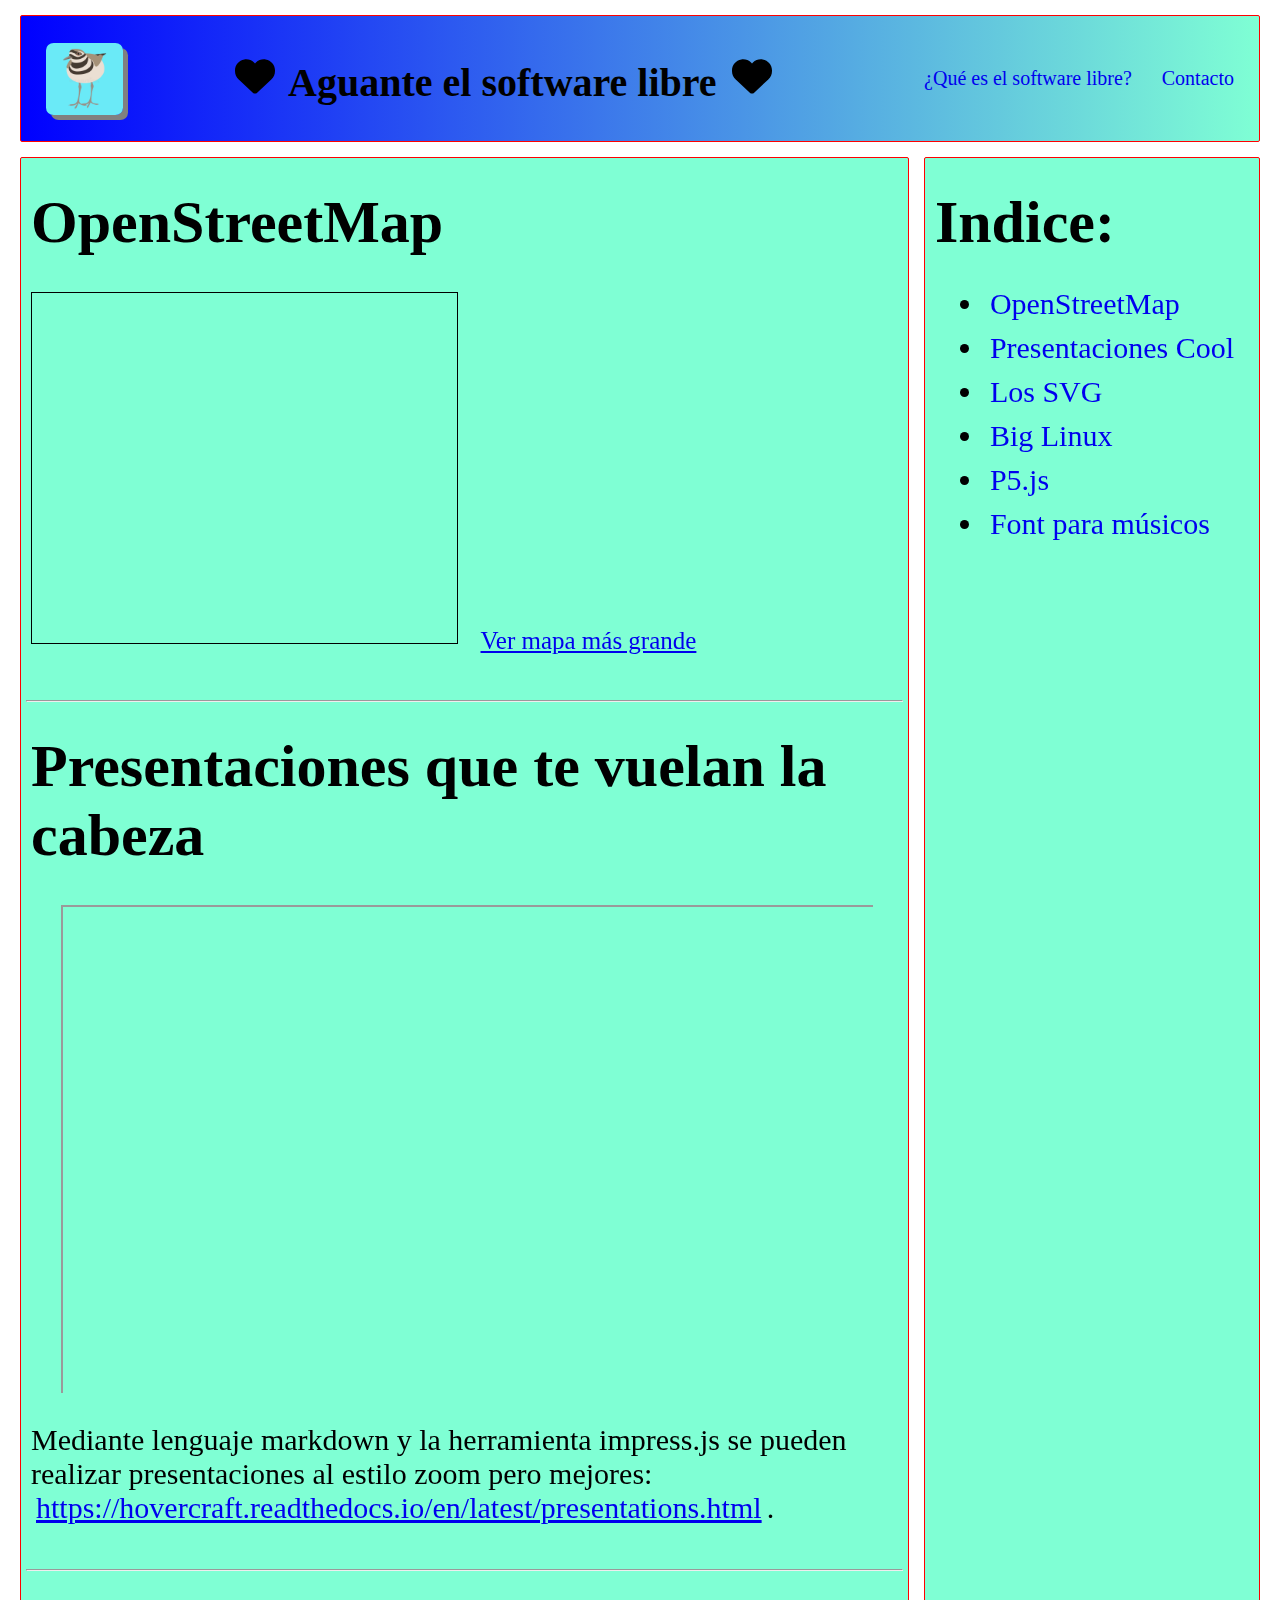
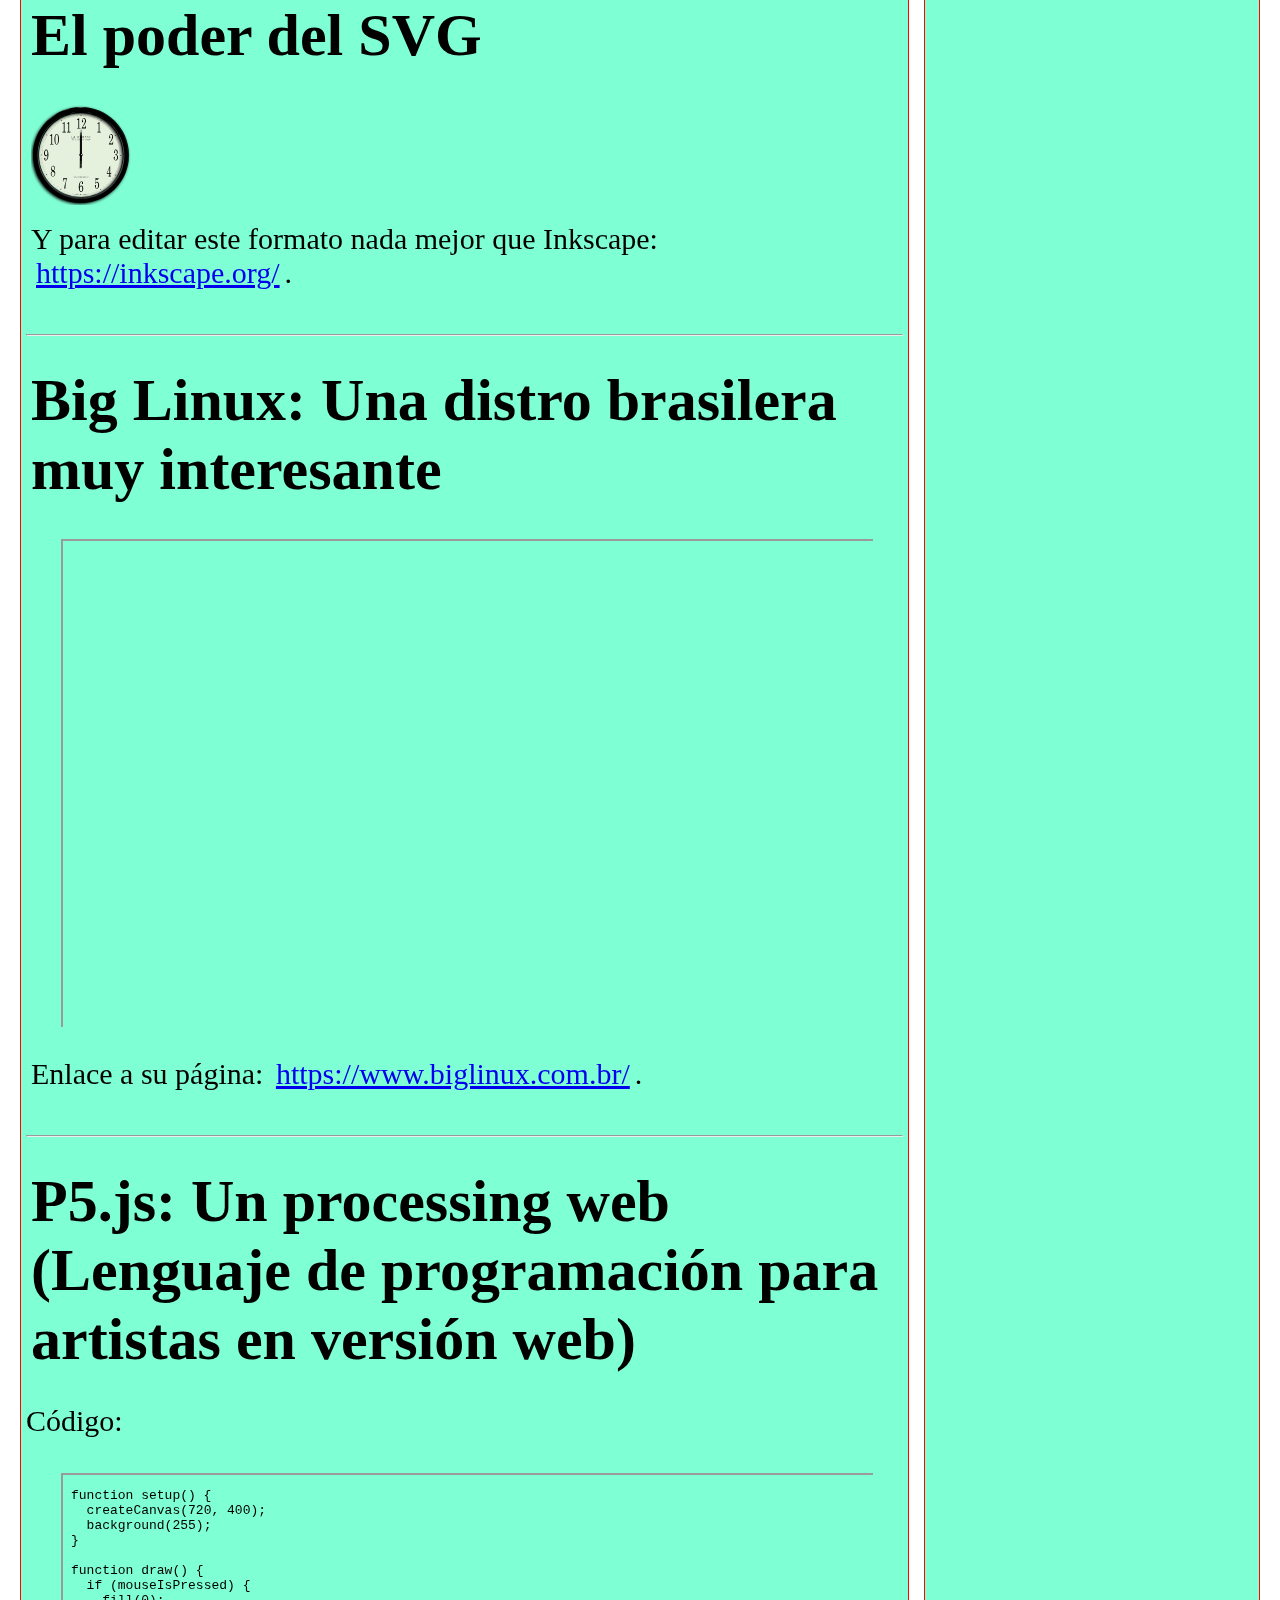
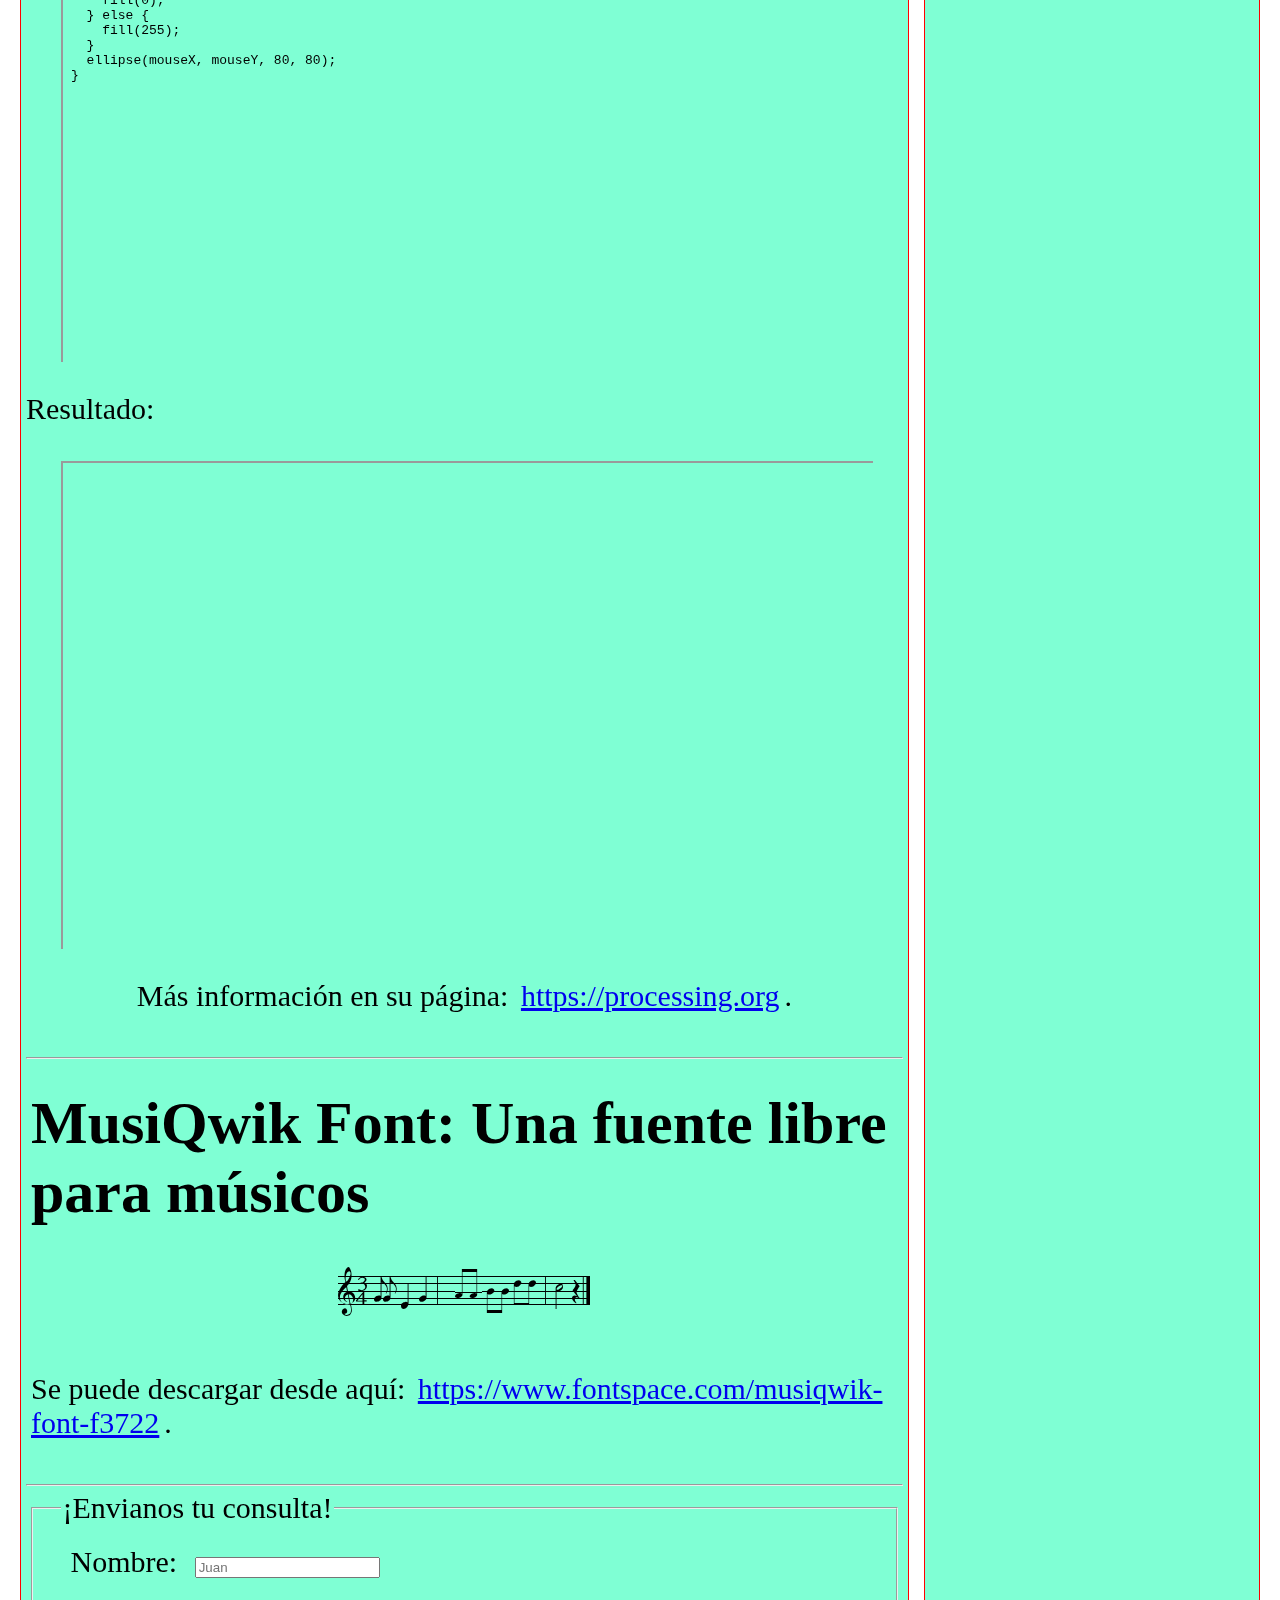
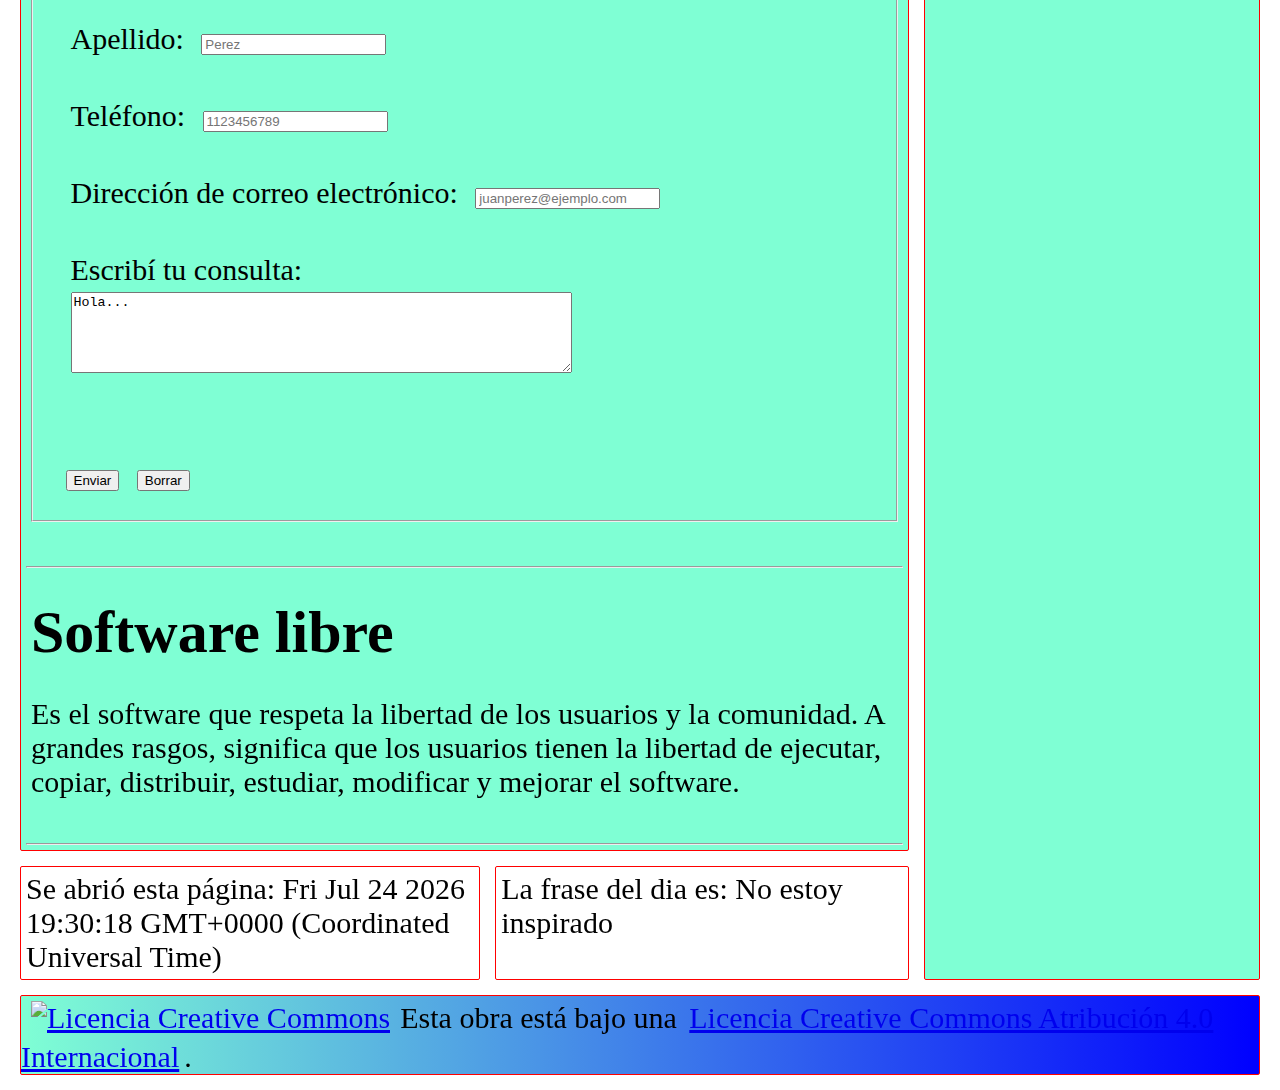
==== index.html @ 20cc97dc "Fuente para músicos." ====
<!DOCTYPE html>
<html lang="es">

<head>
    <meta charset="UTF-8">
    <meta http-equiv="X-UA-Compatible" content="IE=edge">
    <meta name="viewport" content="width=device-width, initial-scale=1.0">
    <title>¡¡¡Aguante el software libre!!!</title>

    <link rel="stylesheet" href="estilos.css">
    <link rel="shorcut icon" href="assets/img/logo página.jpg">
    <script src="js/all.js"></script>
    <script defer src="js/form.js"></script>
</head>

<body>
    <div class="contenedor">
        <header class="cabecera">
            <nav class="flex-container">
                <img class="logo" src="assets/img/logo página.jpg" alt="Un precioso tero.">
                <h1 class="titulo"> <i class="fas fa-heart"></i> Aguante el software libre <i class="fas fa-heart"></i>
                </h1>
                <ul>
                    <li><a href="#queEs">¿Qué es el software libre?</a></li>
                    <li><a href="#contacto">Contacto</a></li>
                </ul>
            </nav>
        </header>
        <main class="contenido">
            <section id="seccion01">
                <h1> OpenStreetMap </h1>
                <iframe id="frame00" width="425" height="350" frameborder="0" scrolling="no" marginheight="0"
                    marginwidth="0"
                    src="https://www.openstreetmap.org/export/embed.html?bbox=-147.91992187500003%2C-64.01449619484472%2C-1.1425781250000002%2C-4.565473550710278&amp;layer=mapnik"
                    style="border: 1px solid black"></iframe>
                <small><a target="_blank" href="https://www.openstreetmap.org/#map=4/-40.45/-74.53">Ver mapa más
                        grande</a></small>
            </section>
            <br>
            <hr>
            <section id="seccion02">
                <h1> Presentaciones que te vuelan la cabeza </h1>
                <div id="iframeseccion02" class="paraiframe">
                    <iframe id="frame01" src="https://impress.js.org/#/bored" width="100%" height="500"></iframe>
                </div>
                <p>
                    Mediante lenguaje markdown y la herramienta impress.js se pueden realizar presentaciones al estilo
                    zoom pero mejores: <a target="_blank"
                        href="https://hovercraft.readthedocs.io/en/latest/presentations.html">https://hovercraft.readthedocs.io/en/latest/presentations.html</a>.
                </p>
            </section>
            <br>
            <hr>
            <section id="seccion03">
                <h1> El poder del SVG </h1>
                <img src="assets/img/reloj.svg" alt="Un reloj analógico (de agujas)." height="100" width="100">
                <br>
                <p>
                    Y para editar este formato nada mejor que Inkscape: <a target="_blank"
                        href="https://inkscape.org/">https://inkscape.org/</a>.
                </p>
            </section>
            <br>
            <hr>
            <section id="seccion04">
                <h1> Big Linux: Una distro brasilera muy interesante </h1>
                <div id="iframeseccion04" class="paraiframe">
                    <iframe id="frame02" src="https://www.biglinux.com.br/" width="100%" height="500">
                    </iframe>
                </div>
                <p>
                    Enlace a su página: <a target="_blank"
                        href="https://www.biglinux.com.br/">https://www.biglinux.com.br/</a>.
                </p>
            </section>
            <br>
            <hr>
            <section id="seccion05">
                <h1> P5.js: Un processing web (Lenguaje de programación para artistas en versión web) </h1>
                Código:
                <div id="iframeseccion05a" class="paraiframe">
                    <iframe id="frame04" src="js/sketch.js" width="100%" height="500">
                    </iframe>
                </div>
                Resultado:
                <div id="iframeseccion05b" class="paraiframe">
                    <iframe id="frame03" src="framep5js.html" width="100%" height="500">
                    </iframe>
                </div>
                <p>
                    Más información en su página: <a target="_blank"
                        href="https://processing.org">https://processing.org</a>.
                </p>
            </section>
            <br>
            <hr>
            <section id="seccion06">
                <h1> MusiQwik Font: Una fuente libre para músicos </h1>
                <div id="ejemplofuente">
                    &3FF=T=V='=ÇÈÊ='i=:.
                </div>
                <br>
                <p>
                    Se puede descargar desde aquí: <a target="_blank"
                        href="https://www.fontspace.com/musiqwik-font-f3722">https://www.fontspace.com/musiqwik-font-f3722</a>.
                </p>
            </section>
            <br>
            <hr>
            <section id="contacto">

                <fieldset id="cons">
                    <legend>¡Envianos tu consulta!</legend>
                    <div id="error"></div>
                    <form action="https://formspree.io/f/xvoywpvp" method="post" id="consulta">

                        <div>
                            <label for="Nombre">Nombre: </label>
                            <input class="nombre" type="text" name="nombre" id="nombre" placeholder="Juan"><br><br>
                        </div>
                        <div>
                            <label for="Apellido">Apellido: </label>
                            <input type="text" class="apellido" name="apellido" id="apellido"
                                placeholder="Perez"><br><br>
                        </div>
                        <div>
                            <label for="telefono">Teléfono: </label>
                            <input type="number" class="telefono" name="telefono" id="telefono"
                                placeholder="1123456789"><br><br>
                        </div>
                        <div>
                            <label for="mail">Dirección de correo electrónico: </label>
                            <input type="email" class="mail" name="mail" id="mail"
                                placeholder="juanperez@ejemplo.com"><br><br>
                        </div>
                        <div>
                            <label for="consulta">Escribí tu consulta:<br> <textarea name="texto" class="texto"
                                    id="texto" rows="5" cols="60">Hola...</textarea> </label>
                        </div>
                        <br><br>
                        <button type="submit">Enviar</button>
                        <input type="reset" value="Borrar">

                    </form>


                </fieldset>

            </section>
            <br>
            <hr>
            <section id="queEs">
                <h1>Software libre</h1>
                <p>Es el software que respeta la libertad de los usuarios y la comunidad. A grandes rasgos, significa
                    que los usuarios tienen la libertad de ejecutar, copiar, distribuir, estudiar, modificar y mejorar
                    el software.</p>
            </section>
            <br>
            <hr>
        </main>
        <aside class="costadito">
            <nav>
                <h1>Indice:</h1>
                <ul>
                    <li> <a href="#seccion01"> OpenStreetMap </a> </li>
                    <li> <a href="#seccion02"> Presentaciones Cool</a> </li>
                    <li> <a href="#seccion03"> Los SVG </a> </li>
                    <li> <a href="#seccion04"> Big Linux </a> </li>
                    <li> <a href="#seccion05"> P5.js </a> </li>
                    <li> <a href="#seccion06"> Font para músicos </a></li>
                </ul>
            </nav>
        </aside>
        <div class="whidget-1">
            <div id="textowg01"></div>
            <script src="js/widget01.js"></script>
        </div>
        <div class="whidget-2">
            <div id="textowg02"></div>
            <script src="js/widget02.js"></script>
        </div>
        <footer class="pie">
            <a rel="license" target="_blank" href="http://creativecommons.org/licenses/by/4.0/"><img
                    alt="Licencia Creative Commons" src="https://i.creativecommons.org/l/by/4.0/88x31.png" /></a>Esta
            obra está bajo una <a rel="license" target="_blank"
                href="http://creativecommons.org/licenses/by/4.0/">Licencia Creative Commons Atribución 4.0
                Internacional</a>.
        </footer>
    </div>
</body>

</html>
---- estilos.css ----
@font-face {
    font-family: 'MusiQwik Font';
    src: url("assets/Musiqwik-rvL8.ttf")
    format("truetype");
}

* {
    margin: 0.5rem;
}

/* Esto hace que las unidades rem trabajen coherentemente 62.5% es 10 px */
html {
    font-size: 62.5%;
}


@media (max-width: 649px) {
    .contenedor {
        display: grid;
        grid-template-areas: "cabecera"
            "contenido"
            "costadito"
            "whidget-1"
            "whidget-2"
            "pie";
        gap: 0.5rem;
        font-size: 2rem;
    }

    .flex-container {
        flex-direction: column;
    }

    .flex-container>ul {
        flex-direction: column;
    }
}

@media (min-width: 650px) and (max-width: 860px) {
    .contenedor {
        display: grid;
        grid-template-areas: "cabecera cabecera"
            "contenido contenido"
            "whidget-1 whidget-2"
            "costadito costadito"
            "pie pie";
        gap: 0.5rem;
        font-size: 3rem;
    }

    .flex-container {
        flex-direction: column;
    }
}

@media (min-width: 861px) {
    .contenedor {
        display: grid;
        grid-template-areas: "cabecera cabecera cabecera"
            "contenido contenido costadito"
            "whidget-1 whidget-2 costadito"
            "pie pie pie";
        gap: 0.5rem;
        font-size: 3rem;
    }
}

h1 {
    margin-top: 3rem;
    margin-bottom: 3rem;
}

.flex-container {
    display: flex;
    justify-content: space-between;
    align-items: center;
    /*    height: 10rem; */
}

.flex-container>ul {
    display: flex;
    list-style-type: none;
    font-size: 2rem;
}

ul li a {
    text-decoration: none;
}

ul>li {
    margin: 1rem;
}

.titulo {
    font-size: 4rem;
    font-family: 'Gill Sans';
}

.logo {
    height: 8vh;
    width: 6vw;
    border-radius: 10%;
    box-shadow: 0.5rem 0.5rem gray;
    margin: 2rem;
}

/* Para que cambie cuando se pasa el mouse sobre el enlace */
.logo:hover,
.titulo:hover,
a:hover {
    background-color: rgb(0, 0, 255);
    font-weight: bold;
}

.contenedor .whidget-1 {
    grid-area: whidget-1;
    /*    background-color: aquamarine; */
    border: 0.1rem solid red;
    border-radius: 0.2rem;
    animation-name: colores;
    animation-duration: 4s;
    animation-iteration-count: infinite;
}

.contenedor .whidget-2 {
    grid-area: whidget-2;
    /*    background-color: aquamarine; */
    border: 0.1rem solid red;
    border-radius: 0.2rem;
    animation-name: colores;
    animation-duration: 4s;
    animation-direction: reverse;
    animation-iteration-count: infinite;
}

.contenedor .costadito {
    grid-area: costadito;
    background-color: aquamarine;
    border: 0.1rem solid red;
    border-radius: 0.2rem;
}

.contenedor .pie {
    grid-area: pie;
    background-image: linear-gradient(90deg, aquamarine, blue);
    border: 0.1rem solid red;
    border-radius: 0.2rem;
}

.contenedor .contenido {
    grid-area: contenido;
    background-color: aquamarine;
    border: 0.1rem solid red;
    border-radius: 0.2rem;
}

.contenedor .cabecera {
    grid-area: cabecera;
    background-image: linear-gradient(90deg, blue, aquamarine);
    border: 0.1rem solid red;
    border-radius: 0.2rem;
}

@keyframes colores {
    0% {
        background-color: red;
        left: 0px;
        top: 0px;
    }

    25% {
        background-color: yellow;
        left: 200px;
        top: 0px;
    }

    50% {
        background-color: blue;
        left: 200px;
        top: 200px;
    }

    75% {
        background-color: green;
        left: 0px;
        top: 200px;
    }

    100% {
        background-color: red;
        left: 0px;
        top: 0px;
    }
}

.paraiframe {
    position: relative;
    padding-bottom: 56.25%;
    height: 0;
    overflow: hidden;
    margin: 3rem;
}

.paraiframe iframe {
    position: absolute;
    top: 0;
    left: 0;
    width: 100%;
    height: 100%;
}

#seccion05 p {
    align-items: center;
    text-align: center;
}

#ejemplofuente {
    font-family: 'MusiQwik Font';
    font-size: larger;
    text-align: center;
}
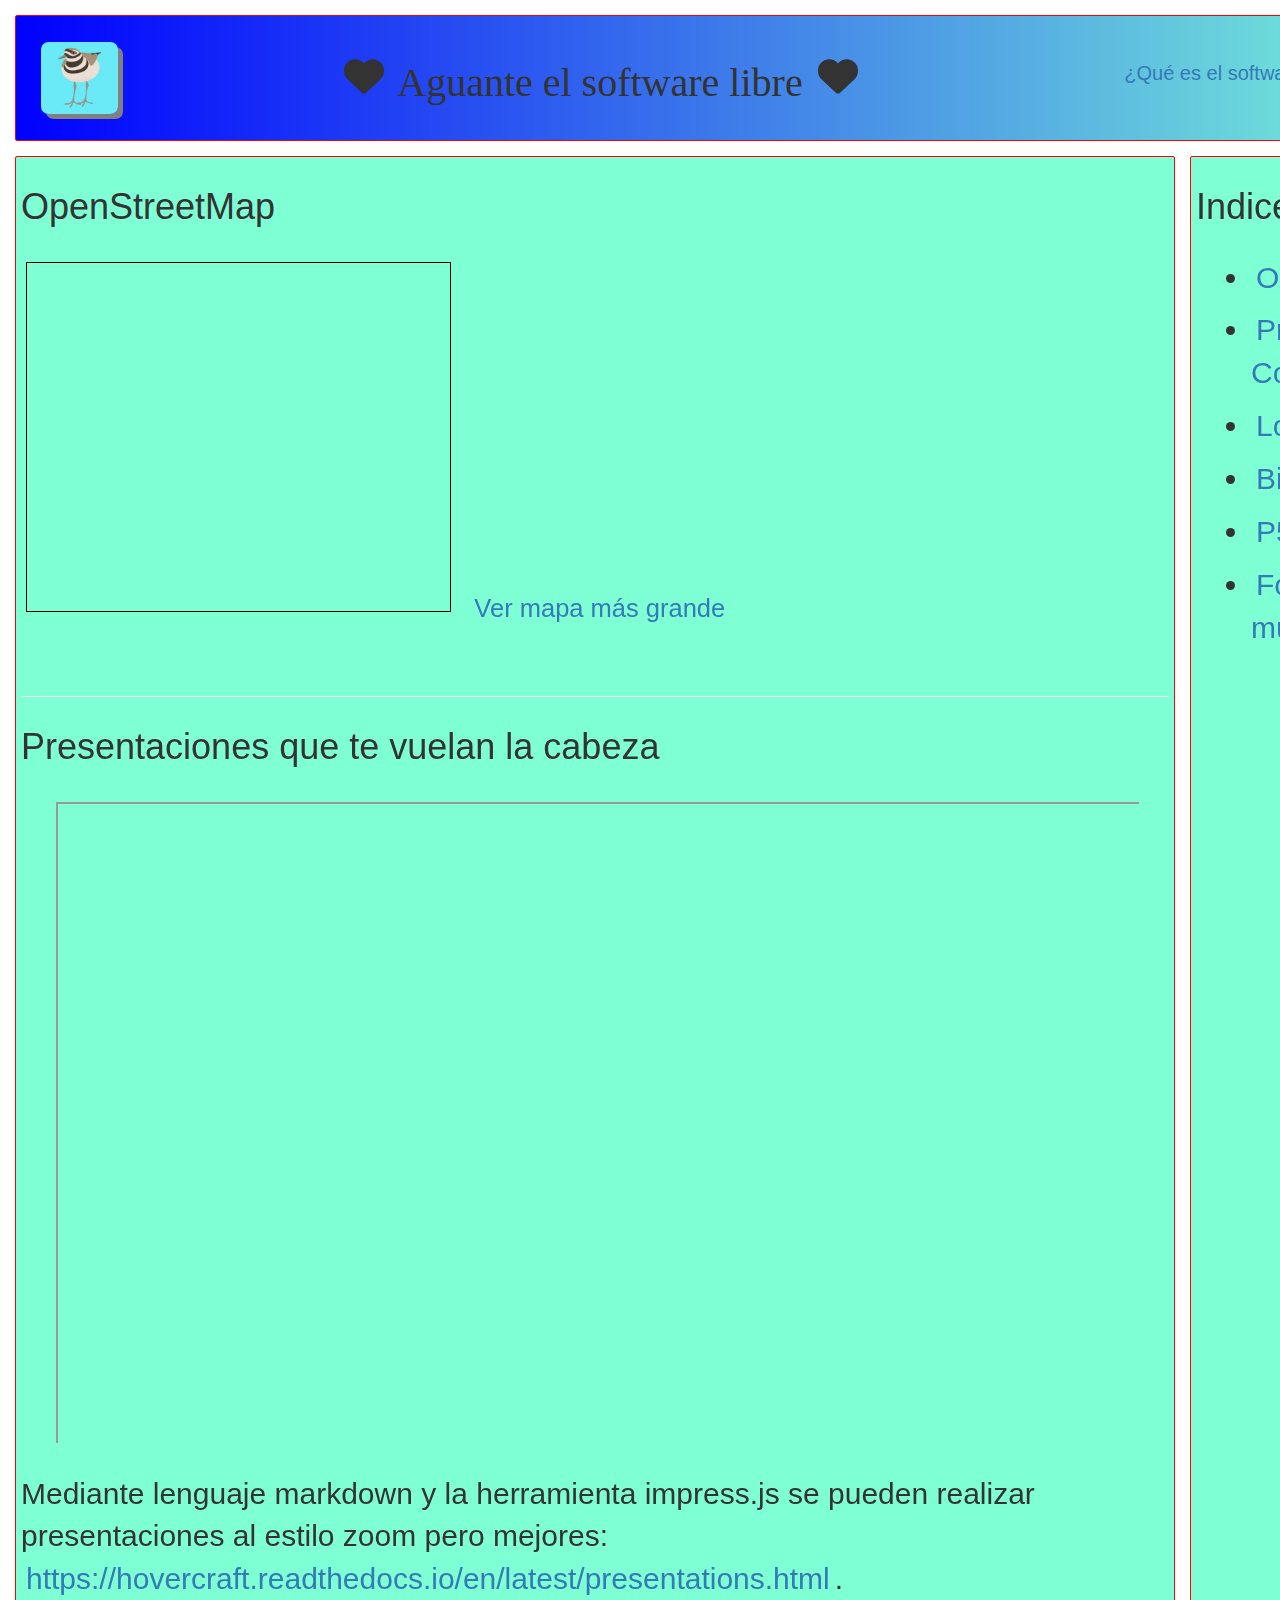
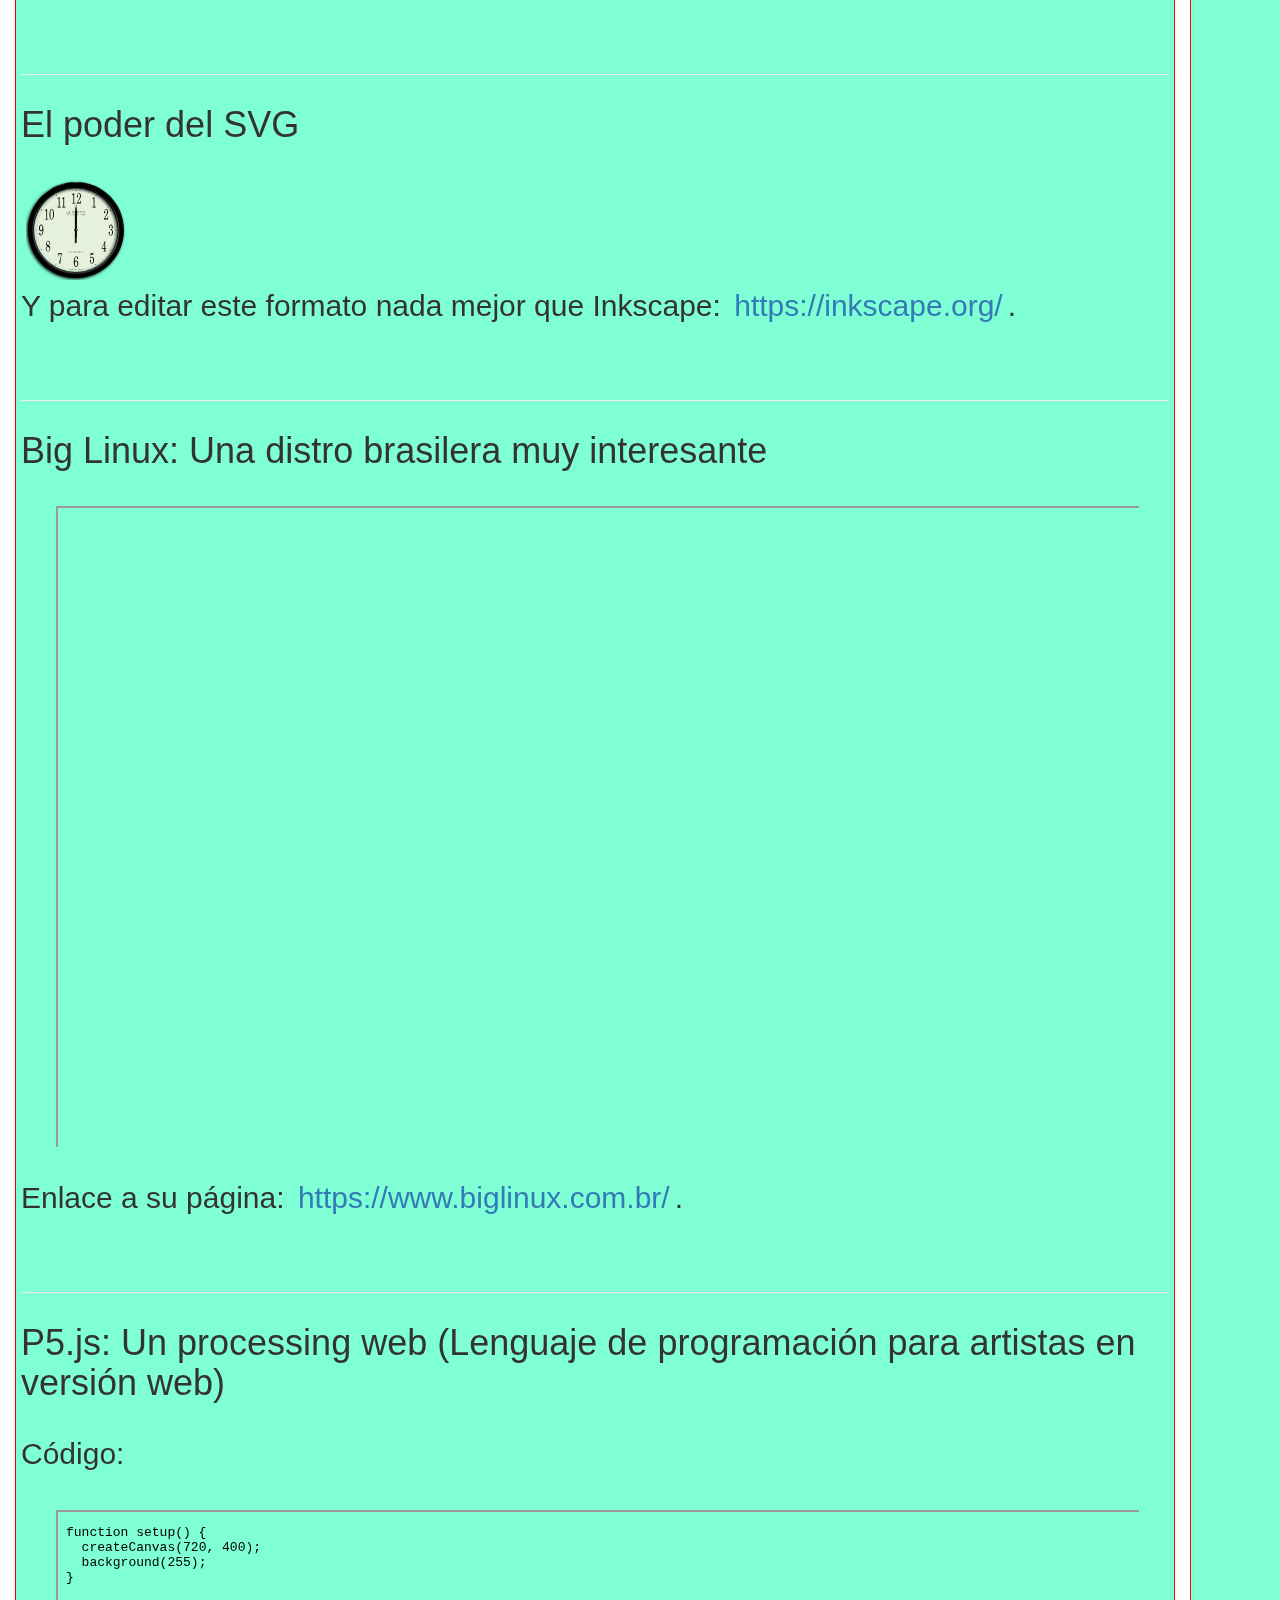
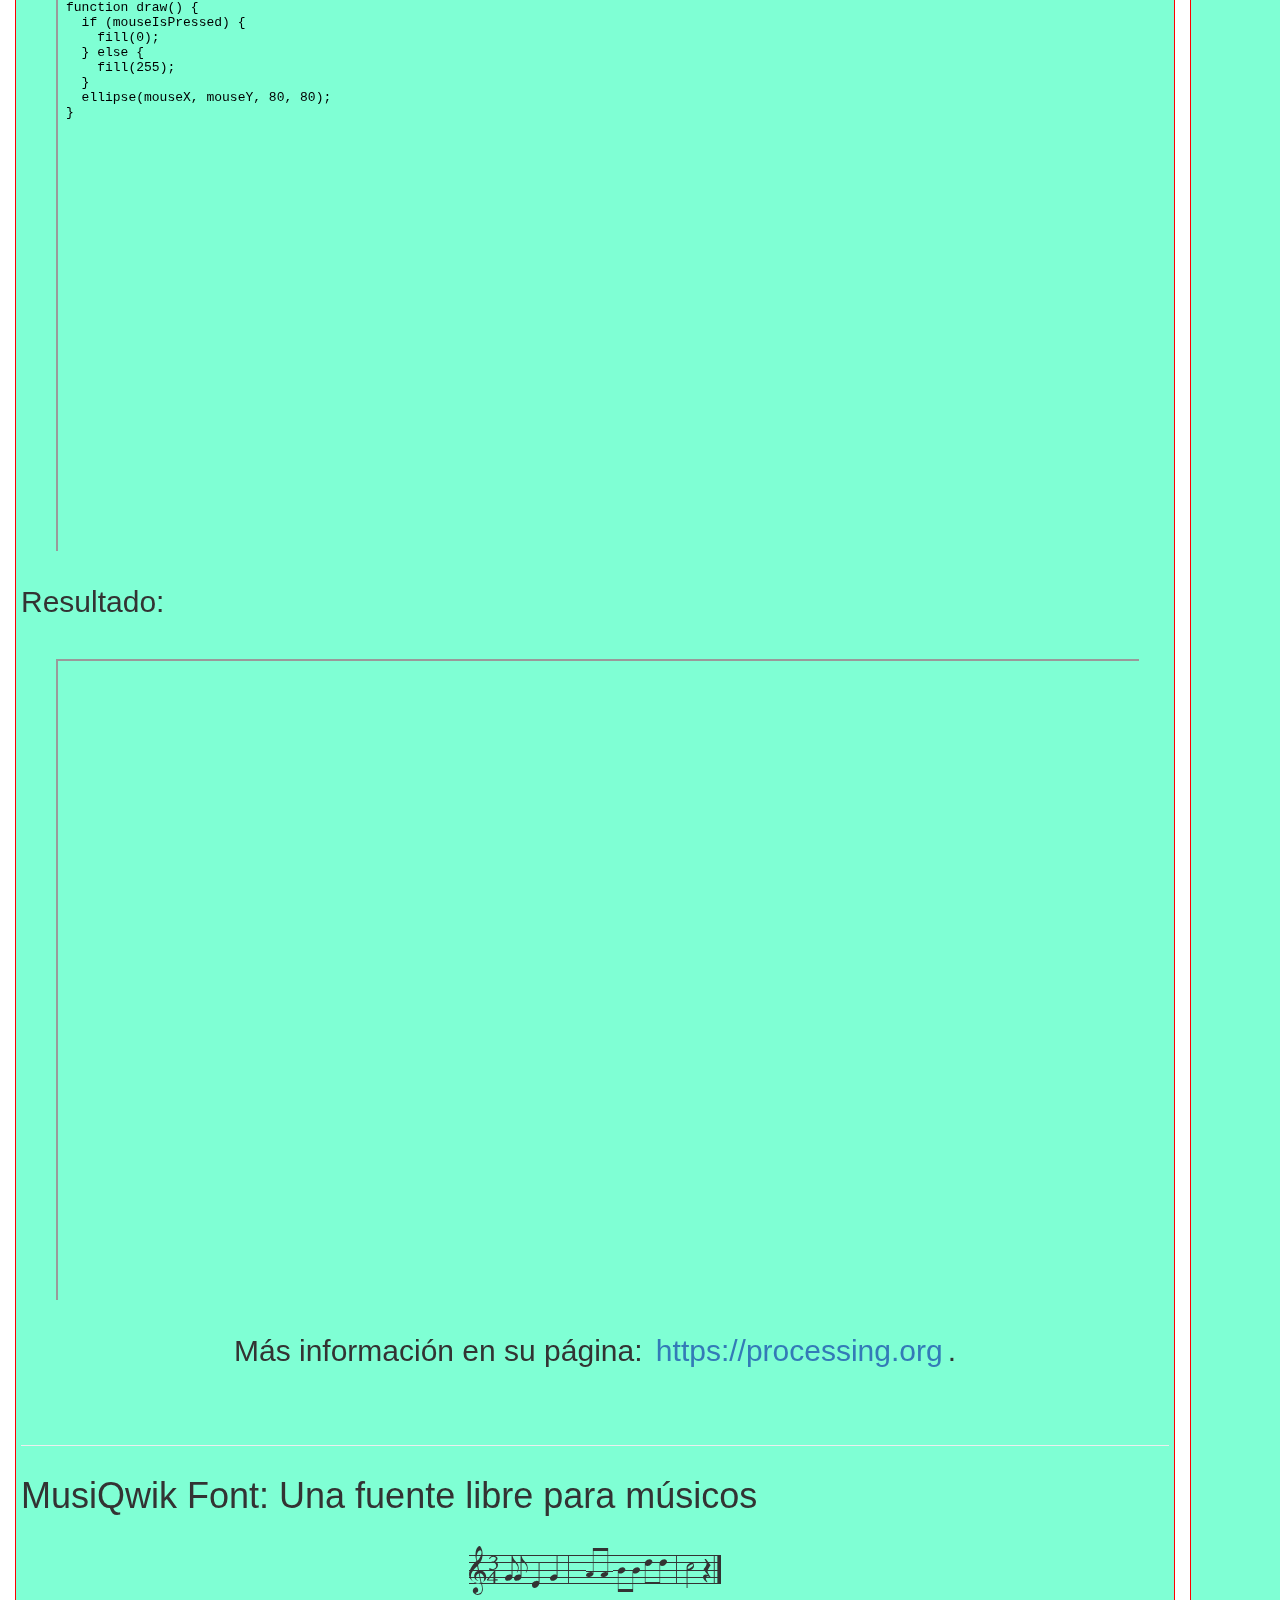
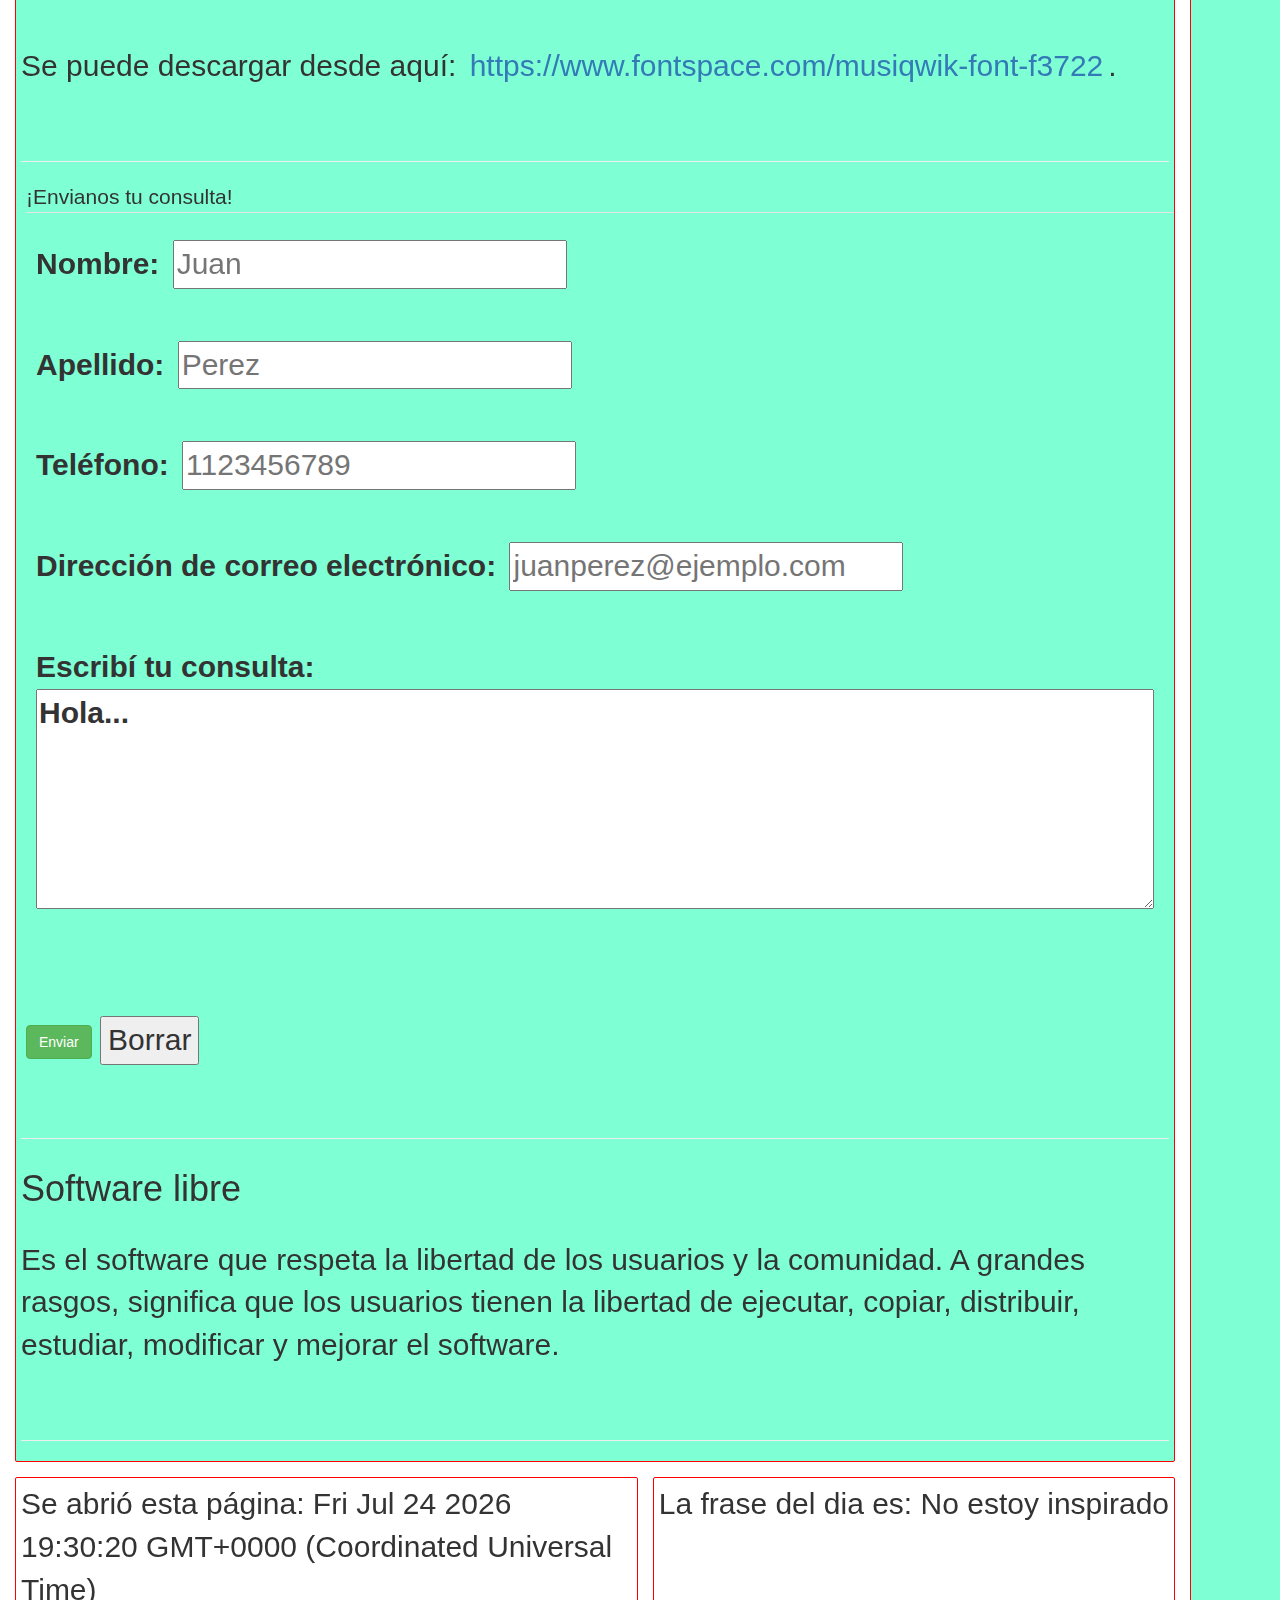
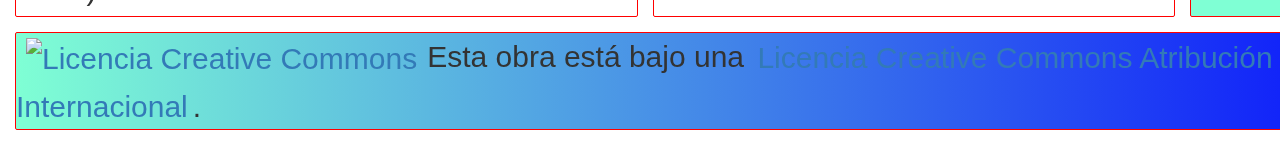
==== commit 111332b1: "Update index.html" ====
--- a/index.html
+++ b/index.html
@@ -6,7 +6,9 @@
     <meta http-equiv="X-UA-Compatible" content="IE=edge">
     <meta name="viewport" content="width=device-width, initial-scale=1.0">
     <title>¡¡¡Aguante el software libre!!!</title>
-
+<link rel="stylesheet" href="https://maxcdn.bootstrapcdn.com/bootstrap/3.4.1/css/bootstrap.min.css">
+		<script src="https://ajax.googleapis.com/ajax/libs/jquery/3.6.0/jquery.min.js"></script>
+		<script src="https://maxcdn.bootstrapcdn.com/bootstrap/3.4.1/js/bootstrap.min.js"></script>
     <link rel="stylesheet" href="estilos.css">
     <link rel="shorcut icon" href="assets/img/logo página.jpg">
     <script src="js/all.js"></script>
@@ -138,8 +140,8 @@
                                     id="texto" rows="5" cols="60">Hola...</textarea> </label>
                         </div>
                         <br><br>
-                        <button type="submit">Enviar</button>
-                        <input type="reset" value="Borrar">
+                        <button type="submit"class="btn btn-success">Enviar</button>
+                        <input type="reset" value="Borrar" class="btn btn-danger">
 
                     </form>
 
@@ -189,4 +191,4 @@
     </div>
 </body>
 
-</html>+</html>
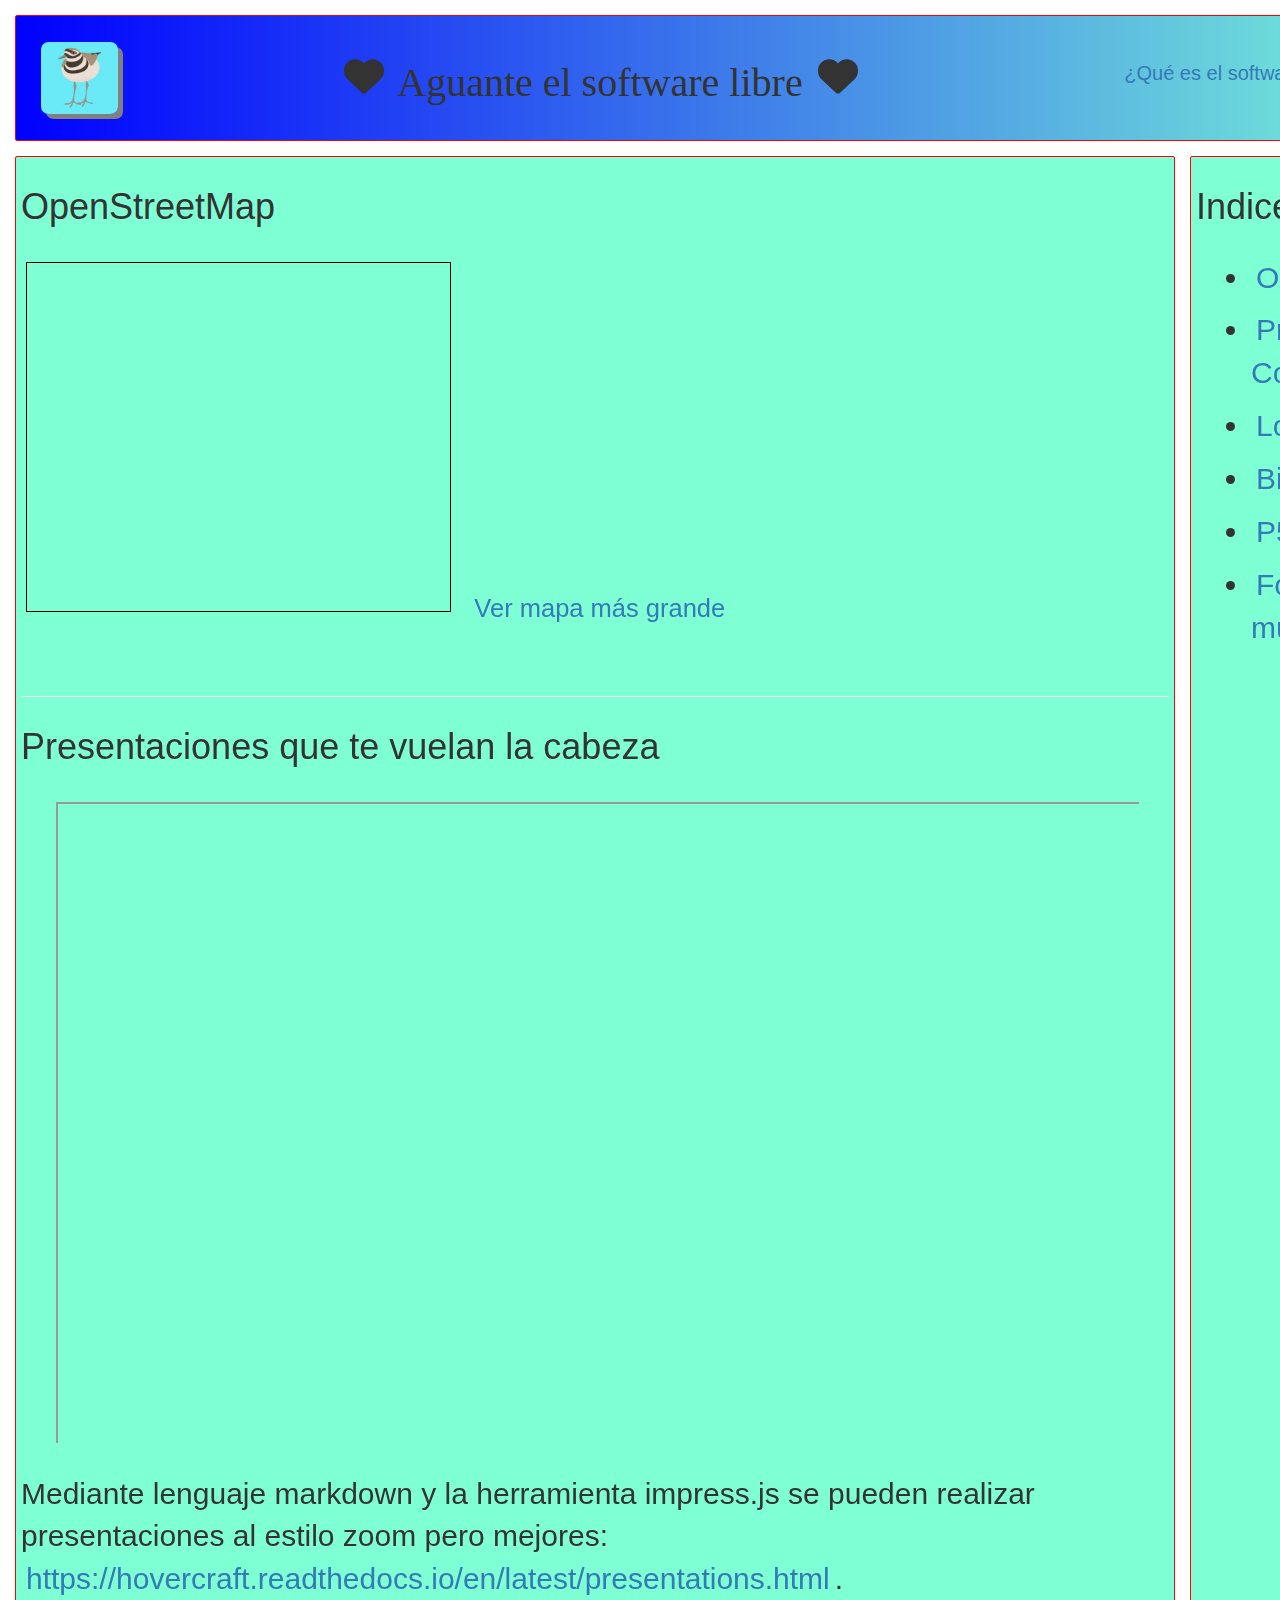
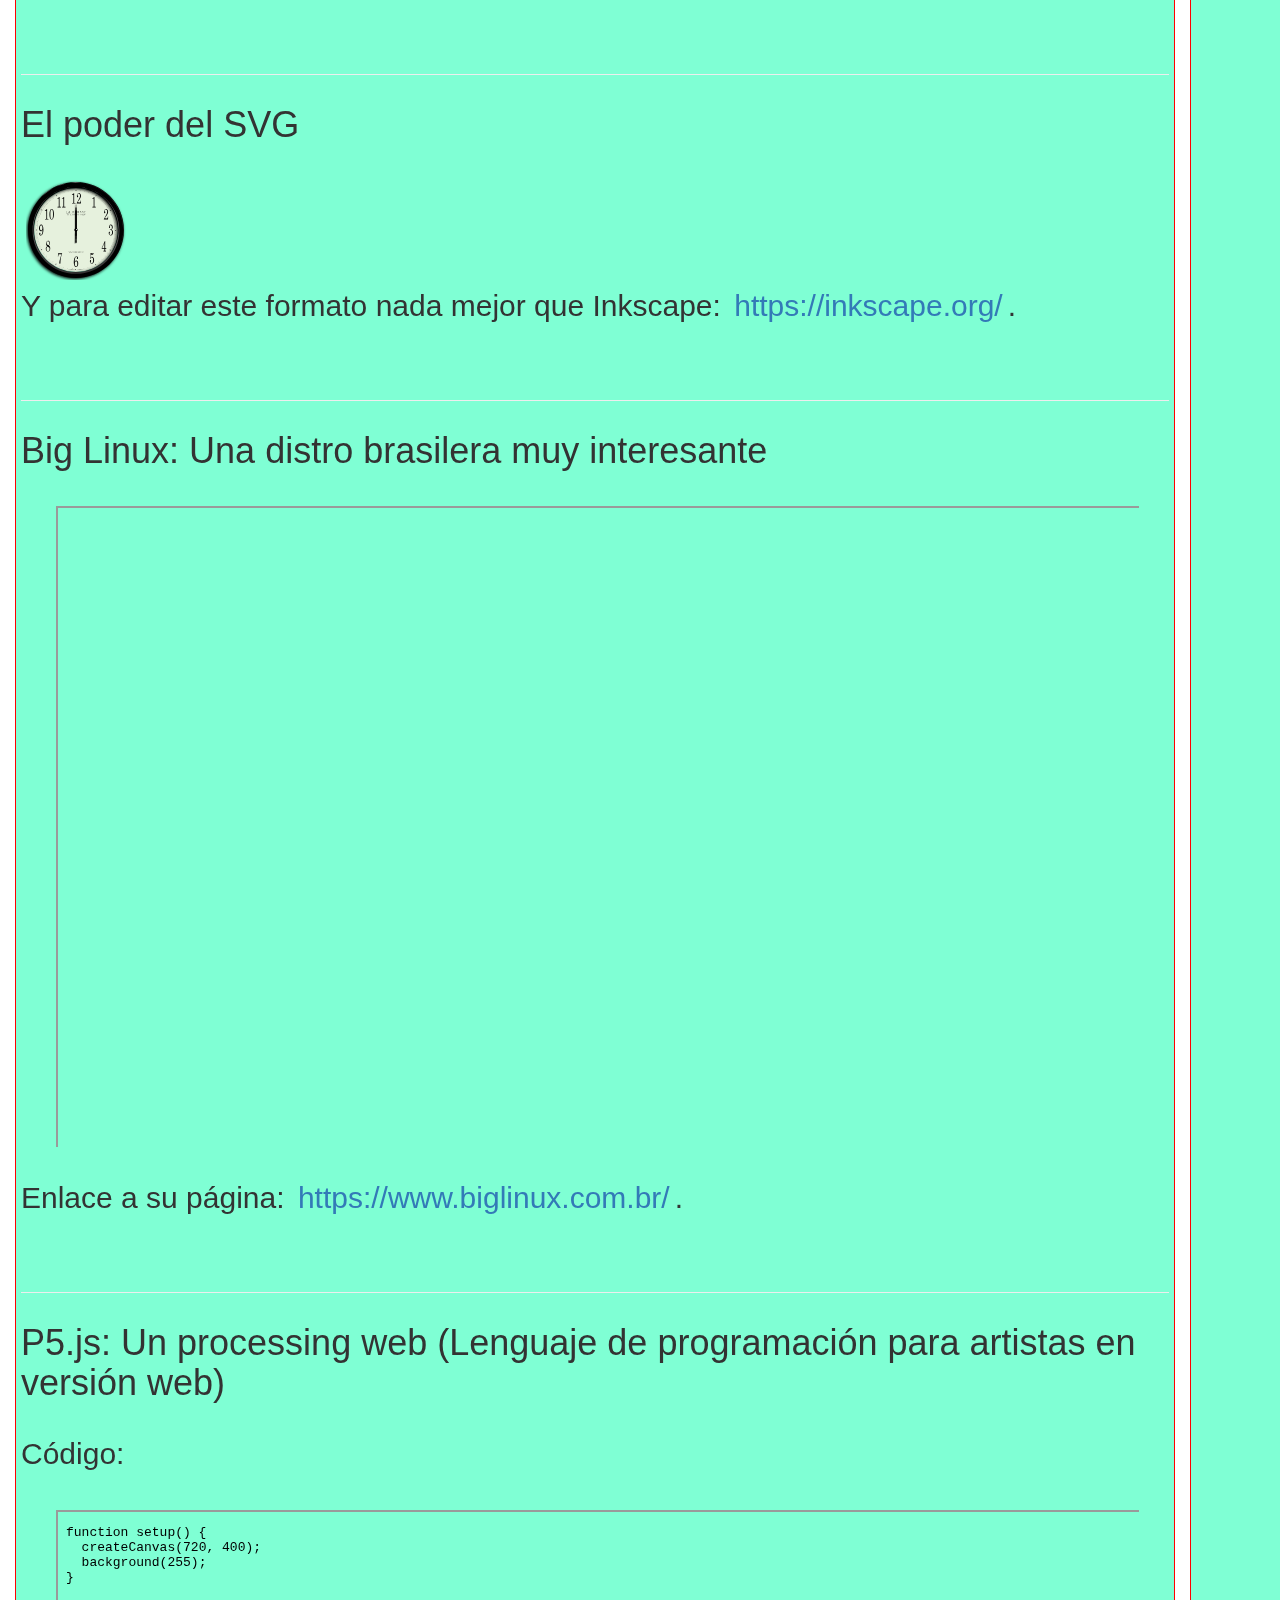
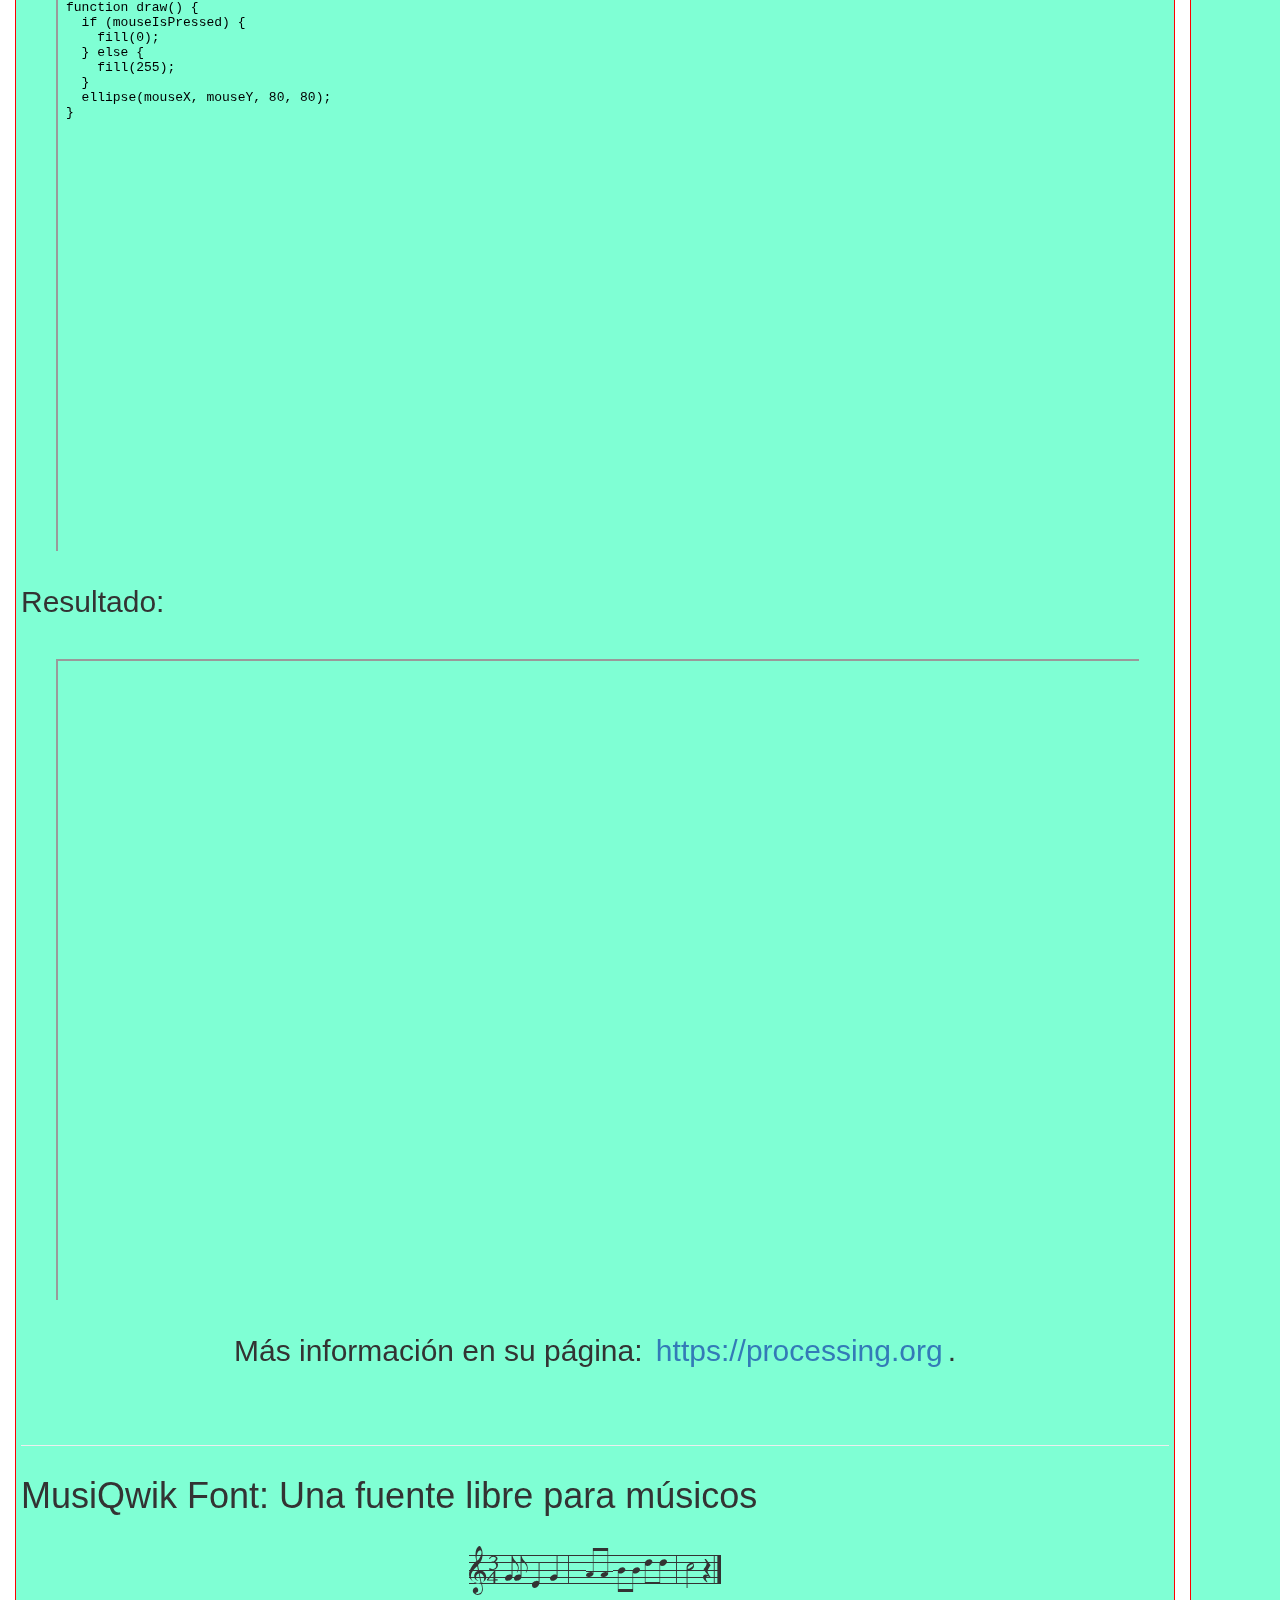
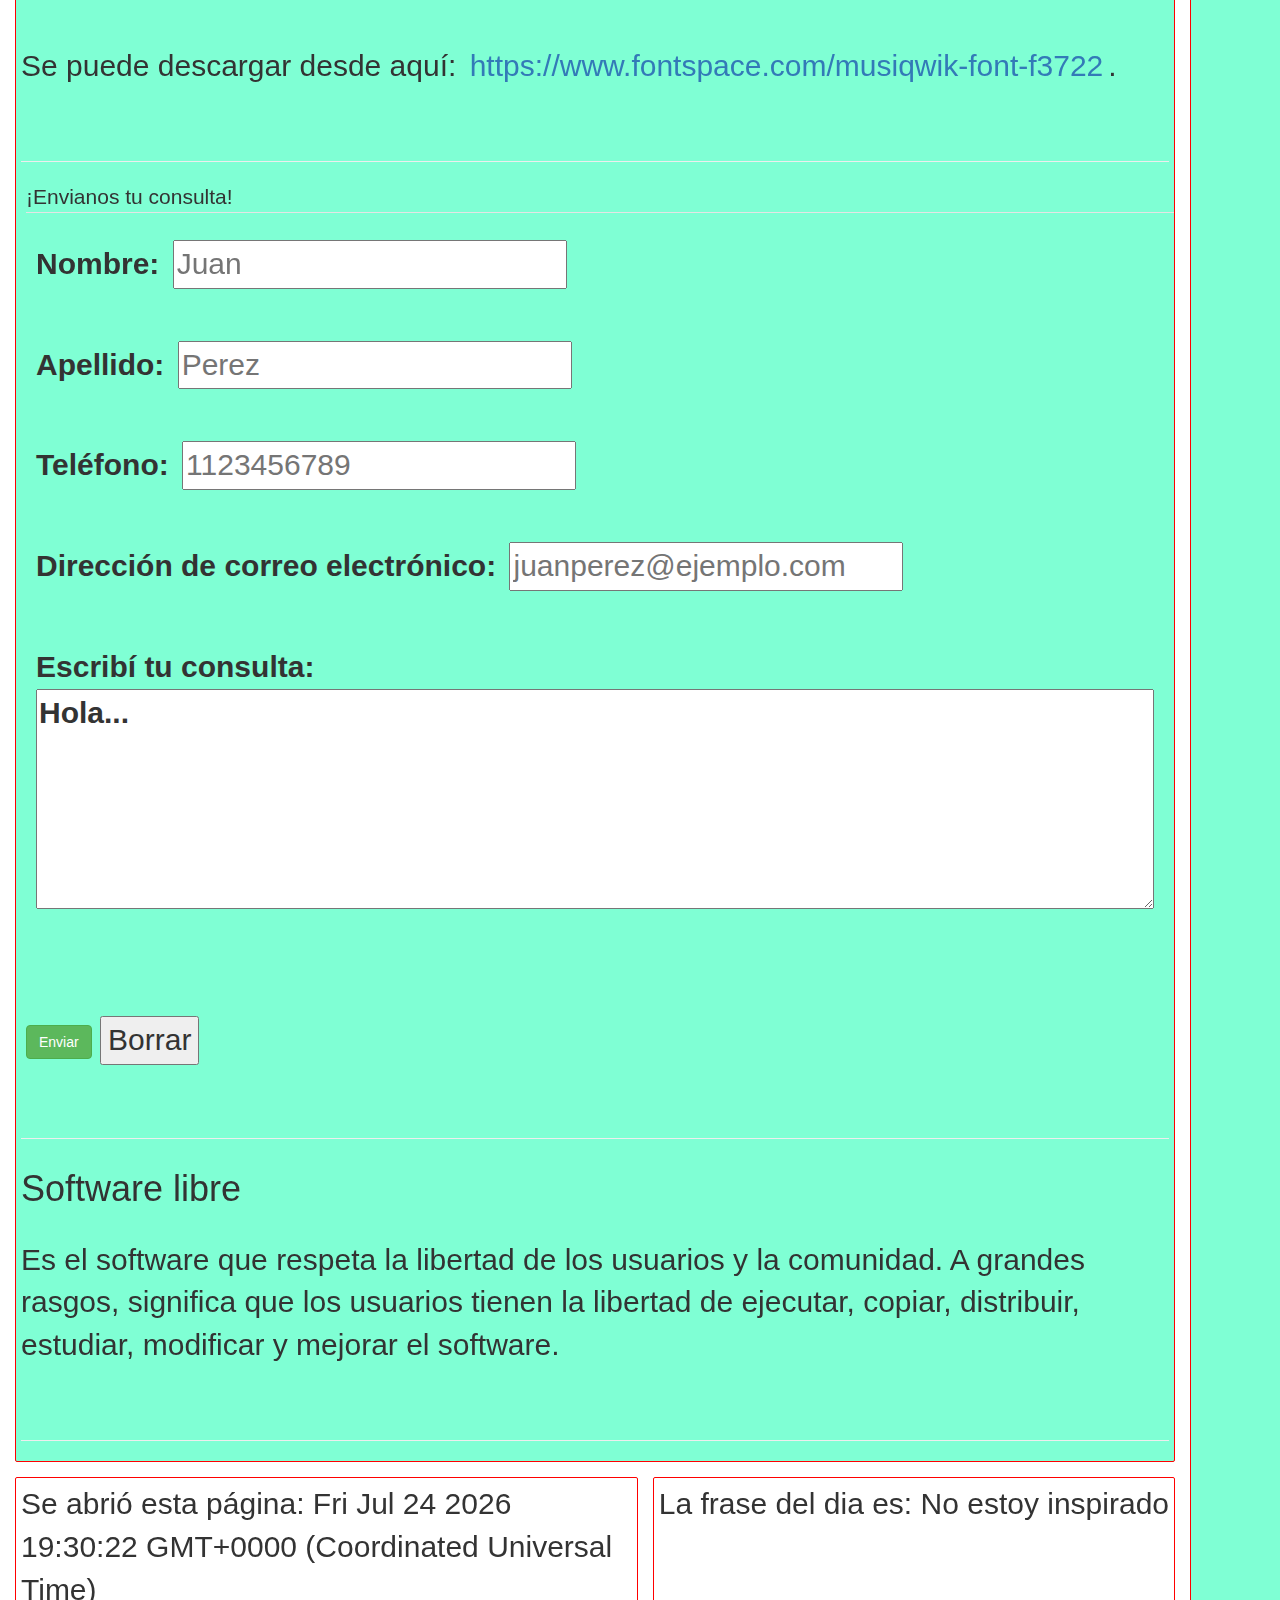
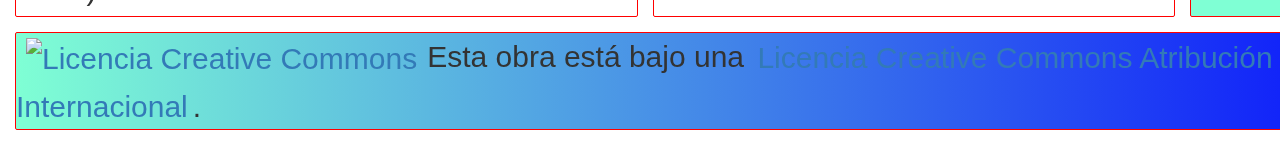
==== commit 75521608: "Update index.html" ====
--- a/index.html
+++ b/index.html
@@ -142,7 +142,7 @@
                         <br><br>
                         <button type="submit"class="btn btn-success">Enviar</button>
                         <input type="reset" value="Borrar" class="btn btn-danger">
-
+			   
                     </form>
 
 
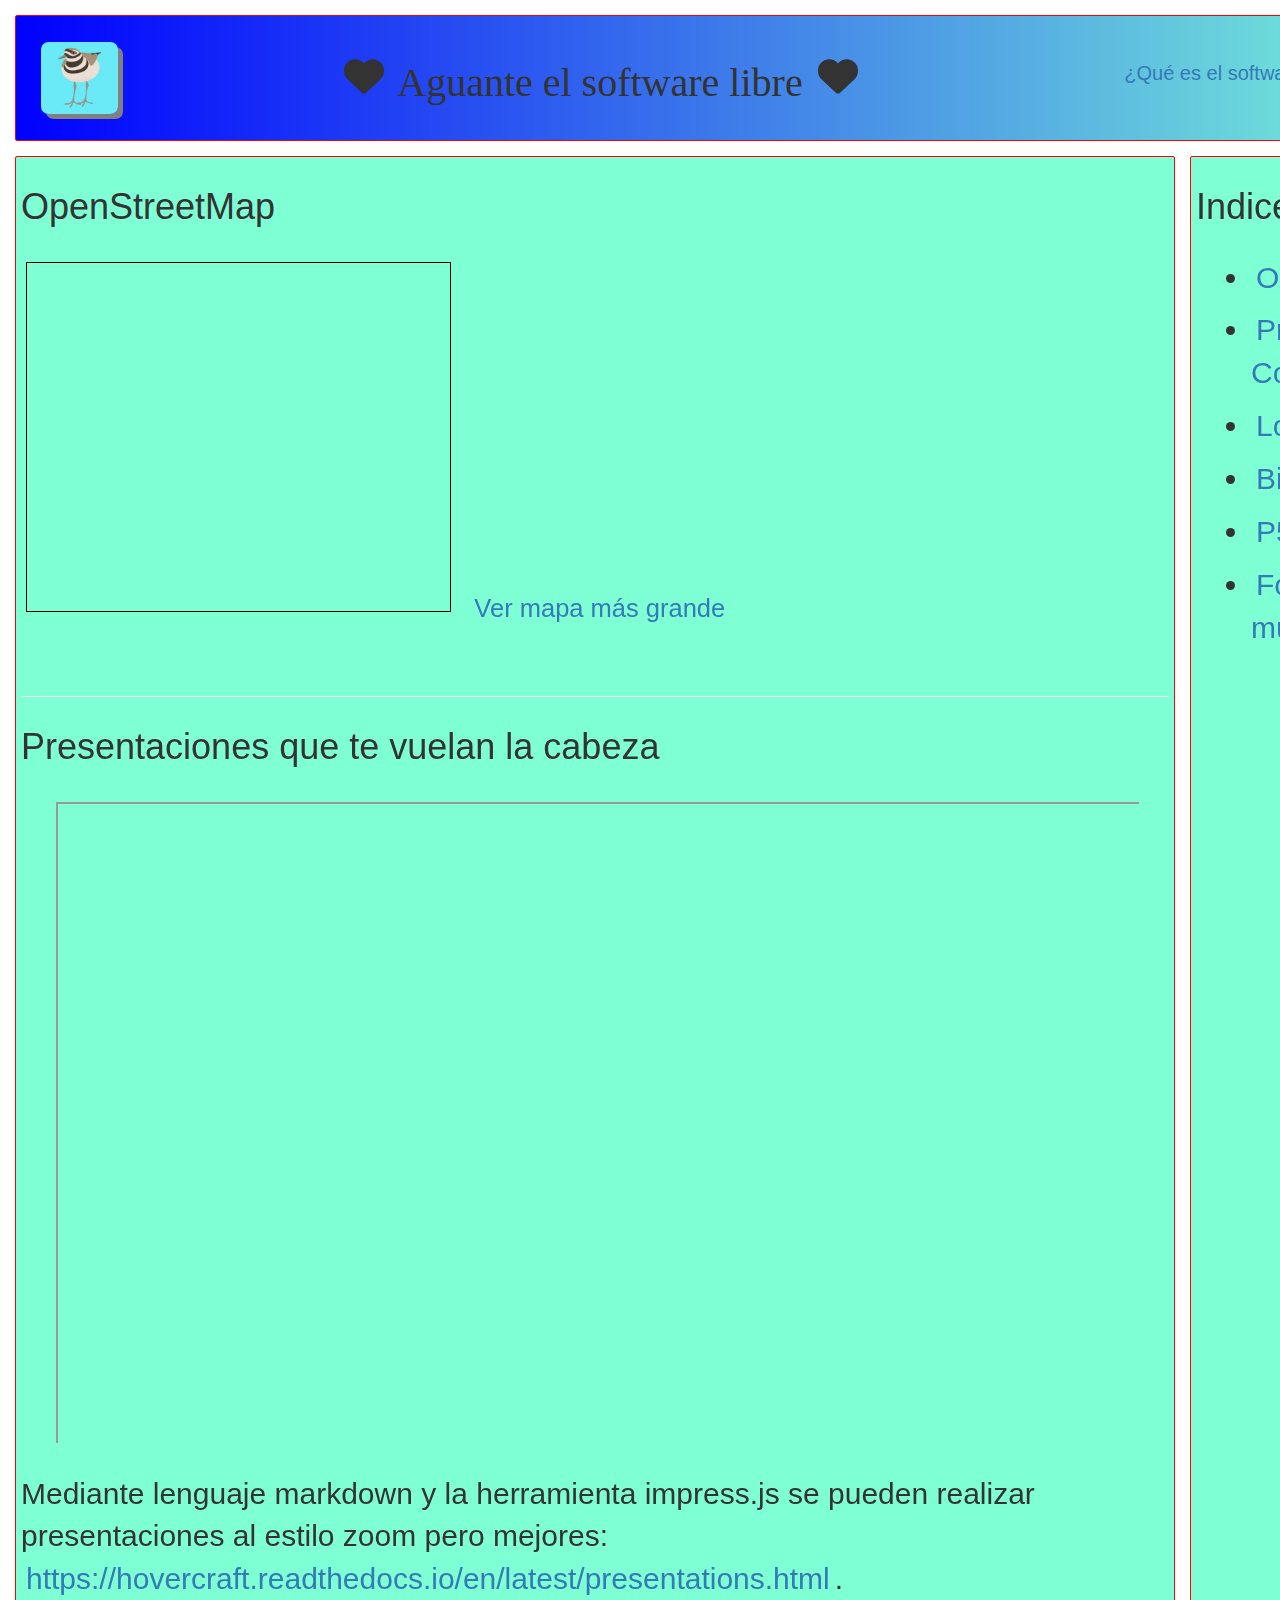
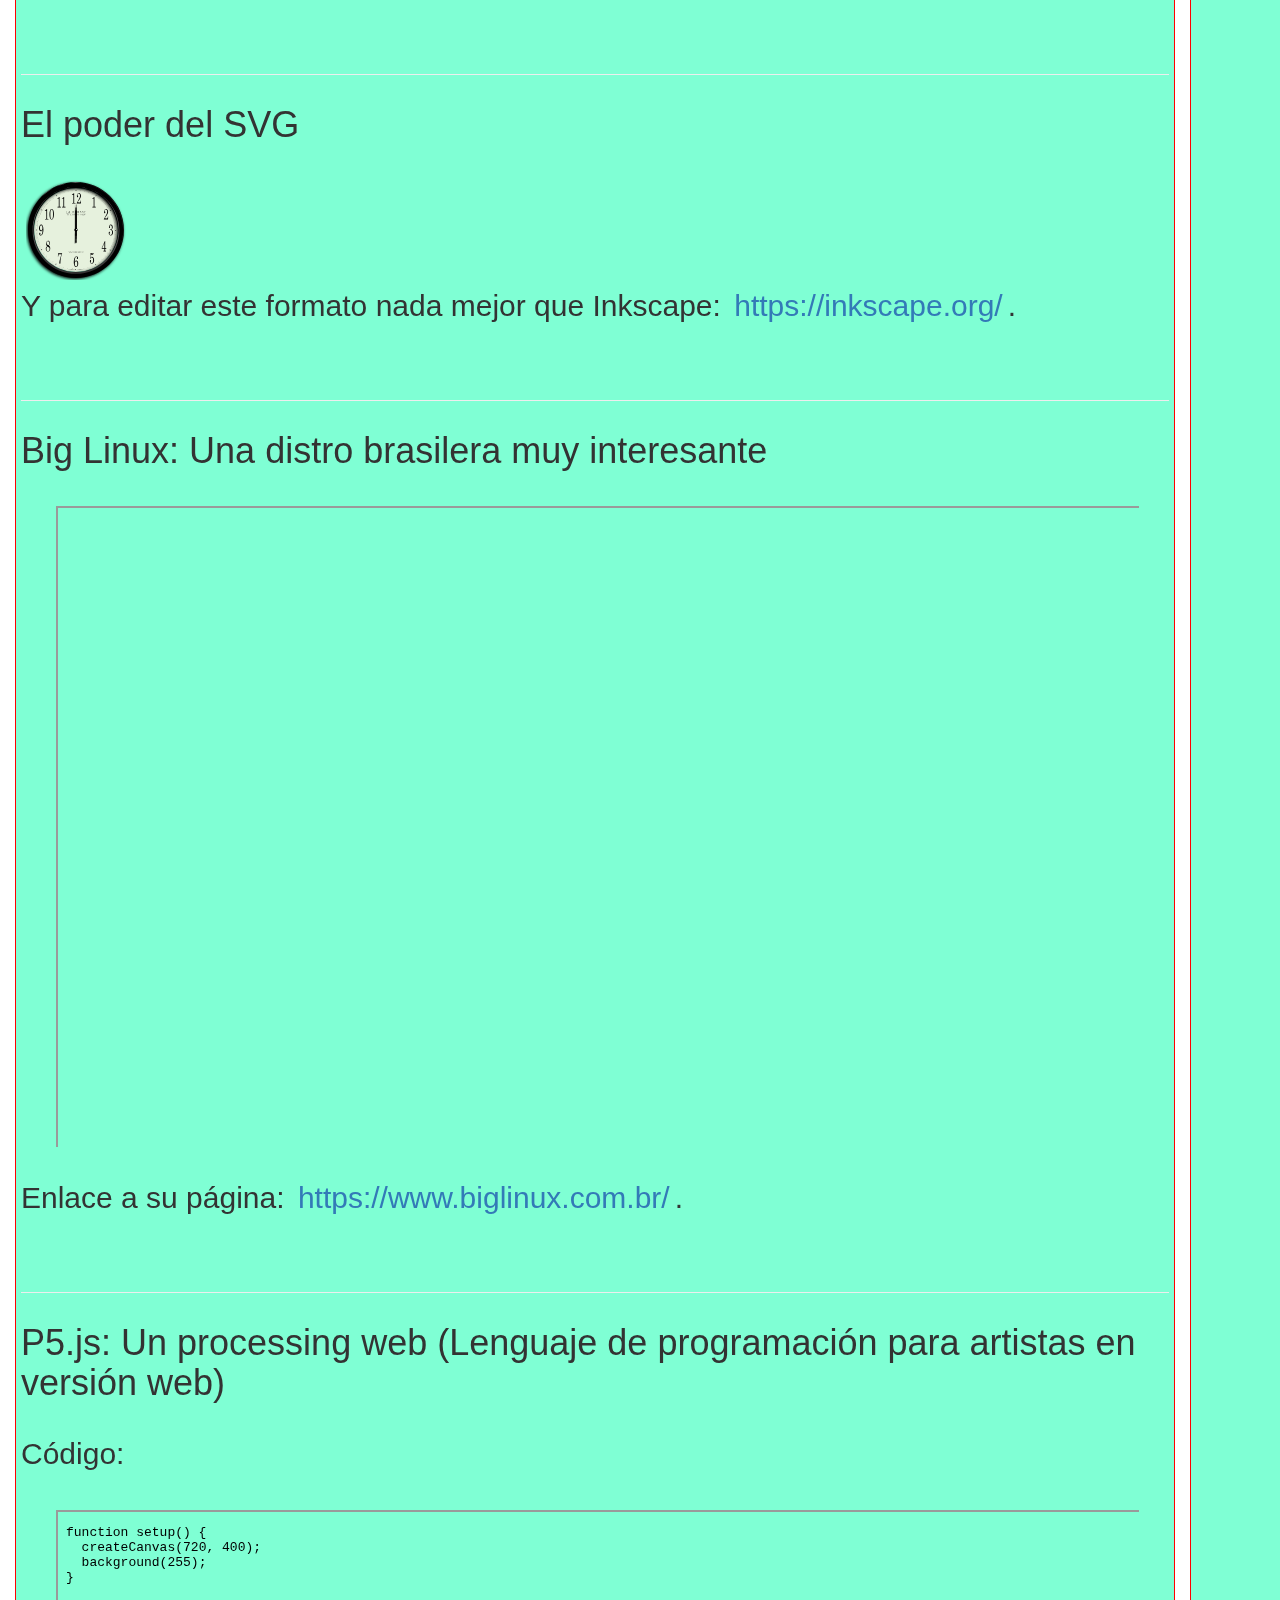
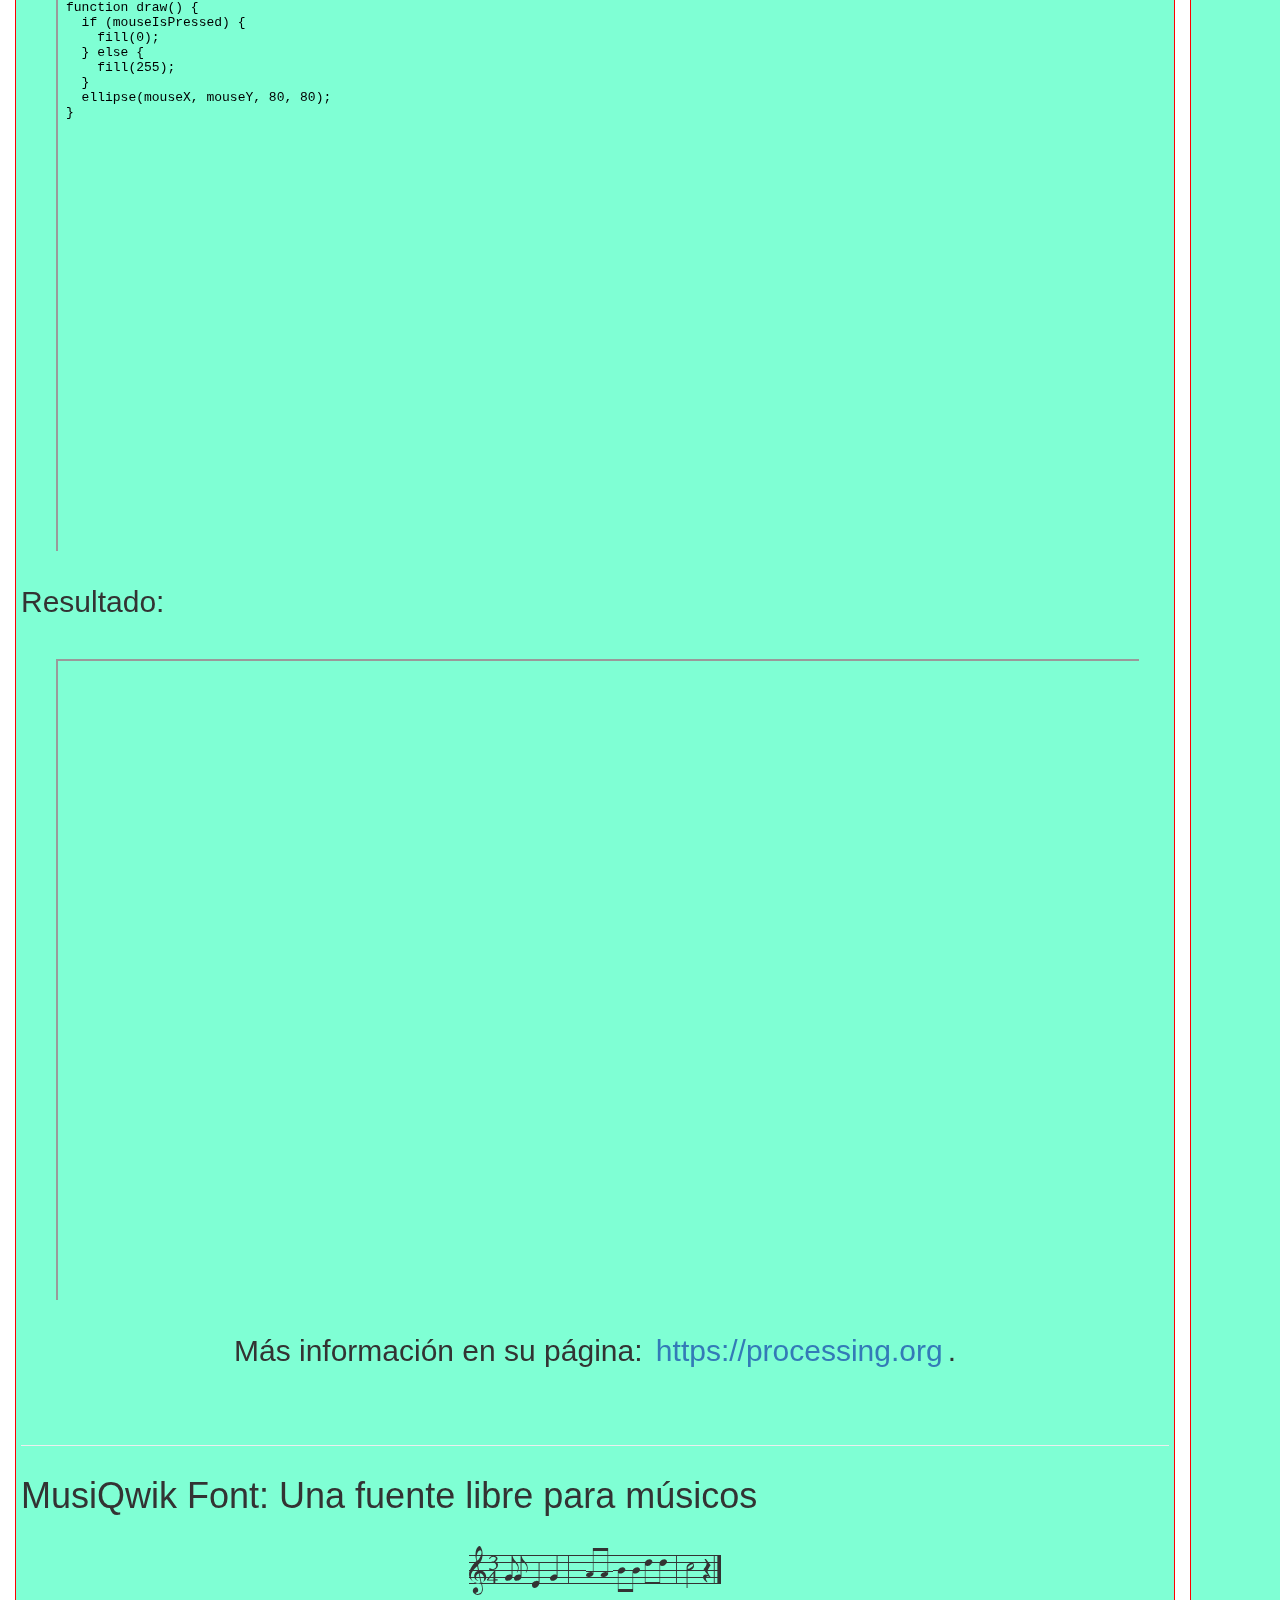
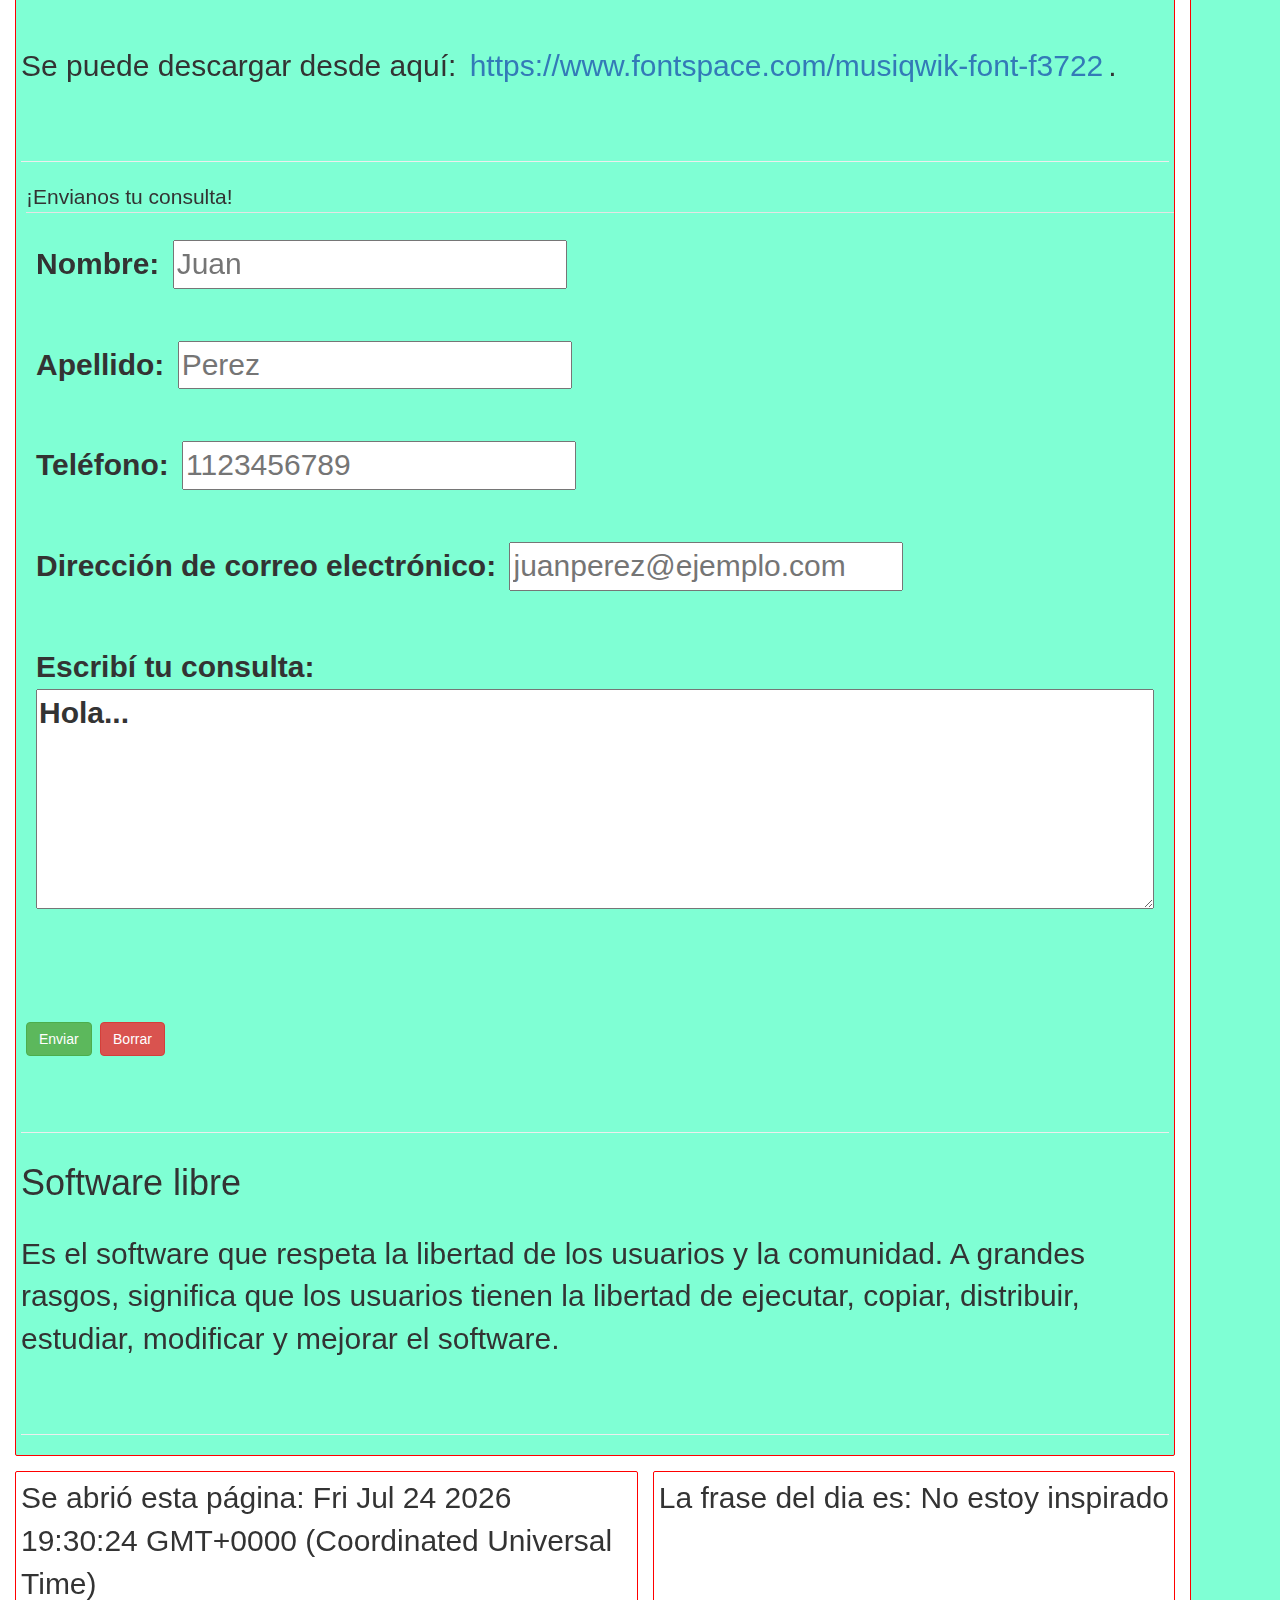
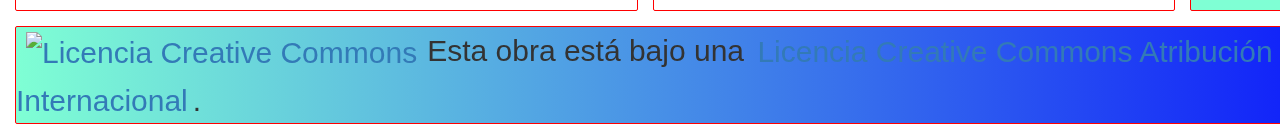
==== commit 2dbf9b47: "Update index.html" ====
--- a/index.html
+++ b/index.html
@@ -141,7 +141,7 @@
                         </div>
                         <br><br>
                         <button type="submit"class="btn btn-success">Enviar</button>
-                        <input type="reset" value="Borrar" class="btn btn-danger">
+			<input type="reset" value="Borrar" class="btn btn-danger"/>
 			   
                     </form>
 
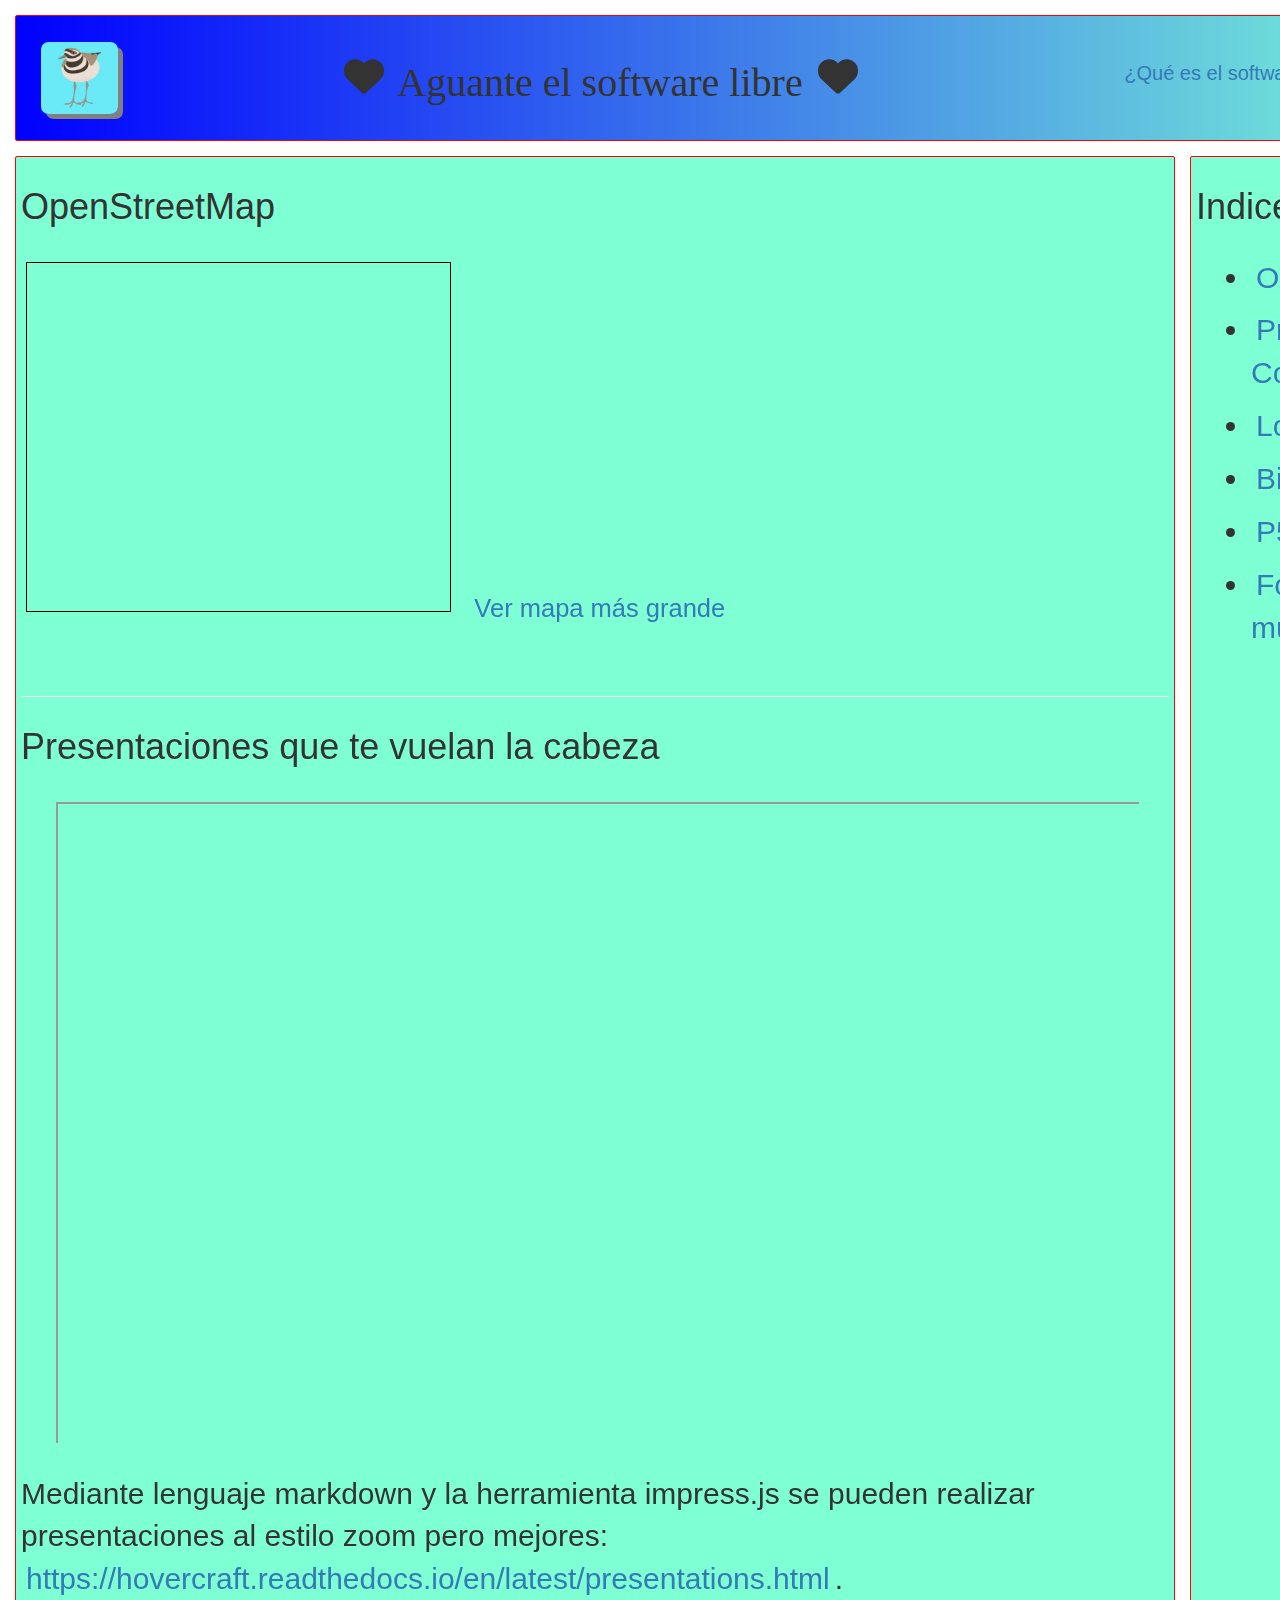
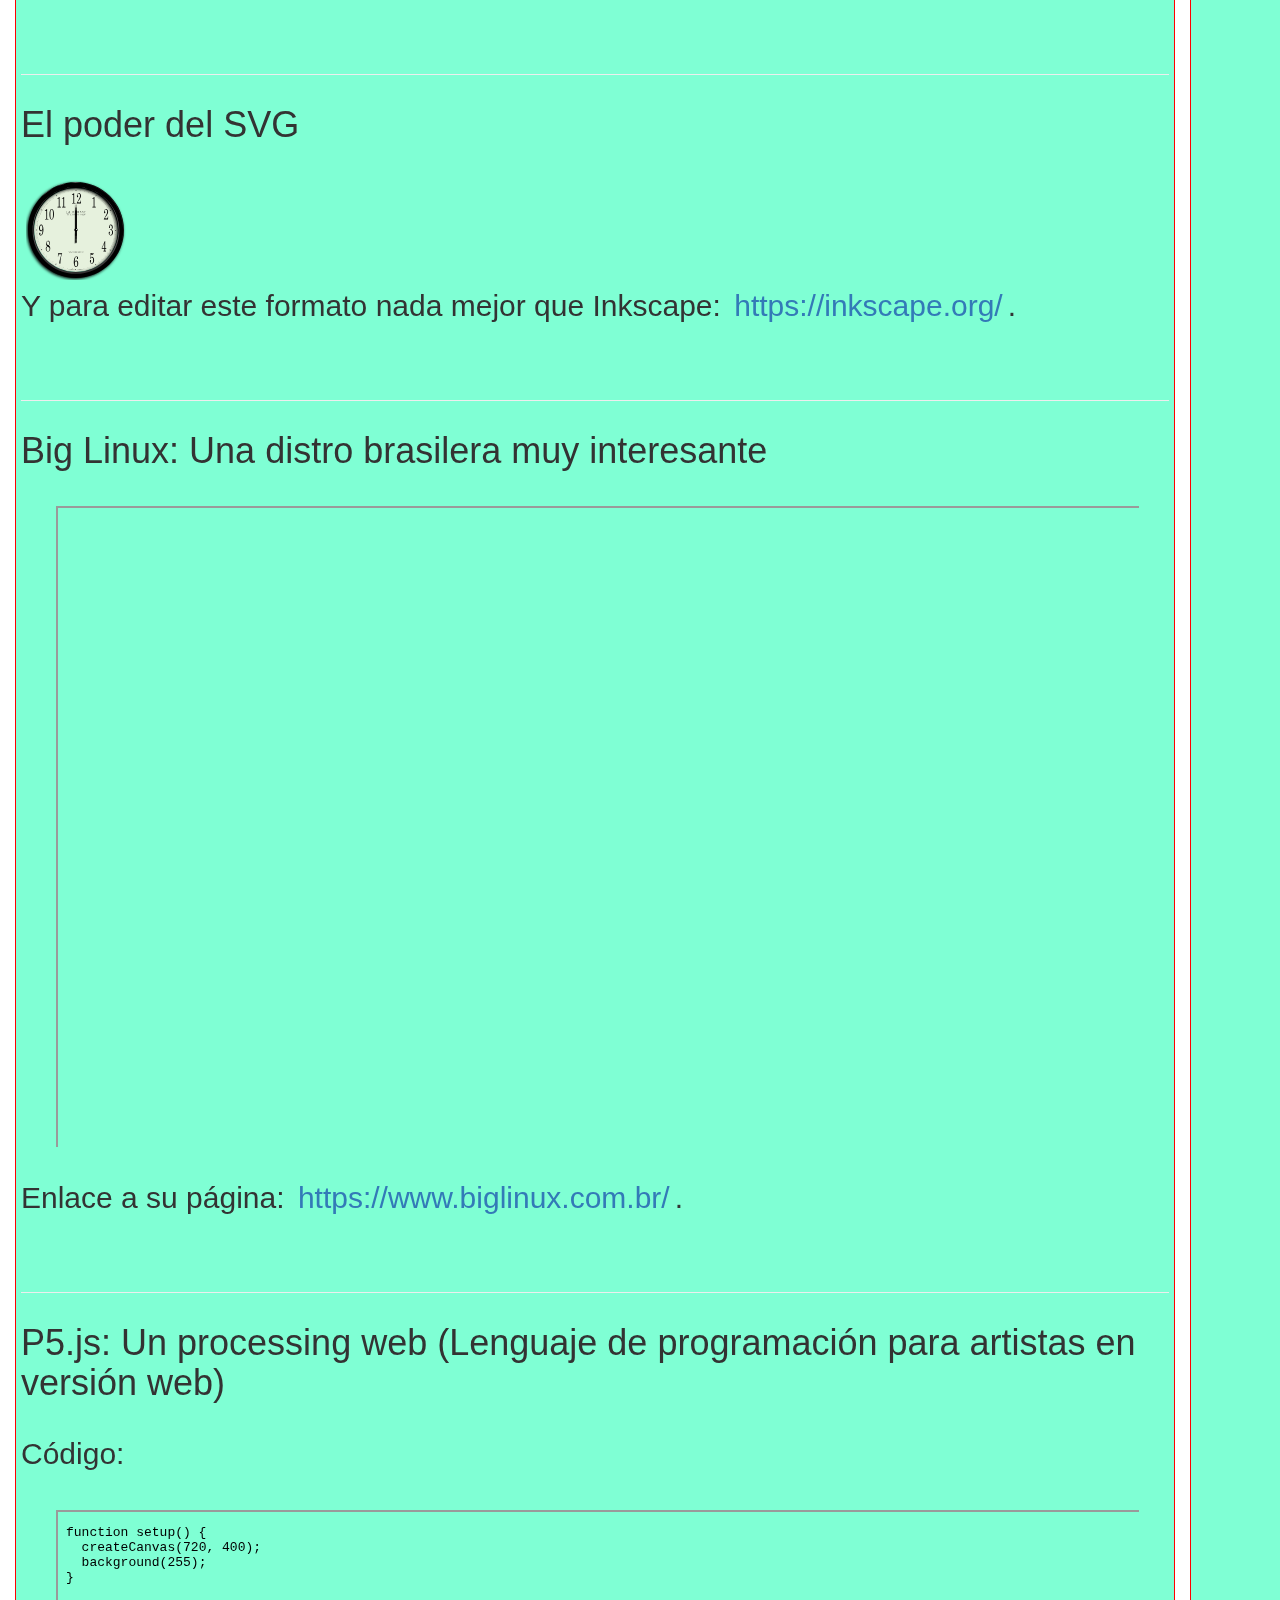
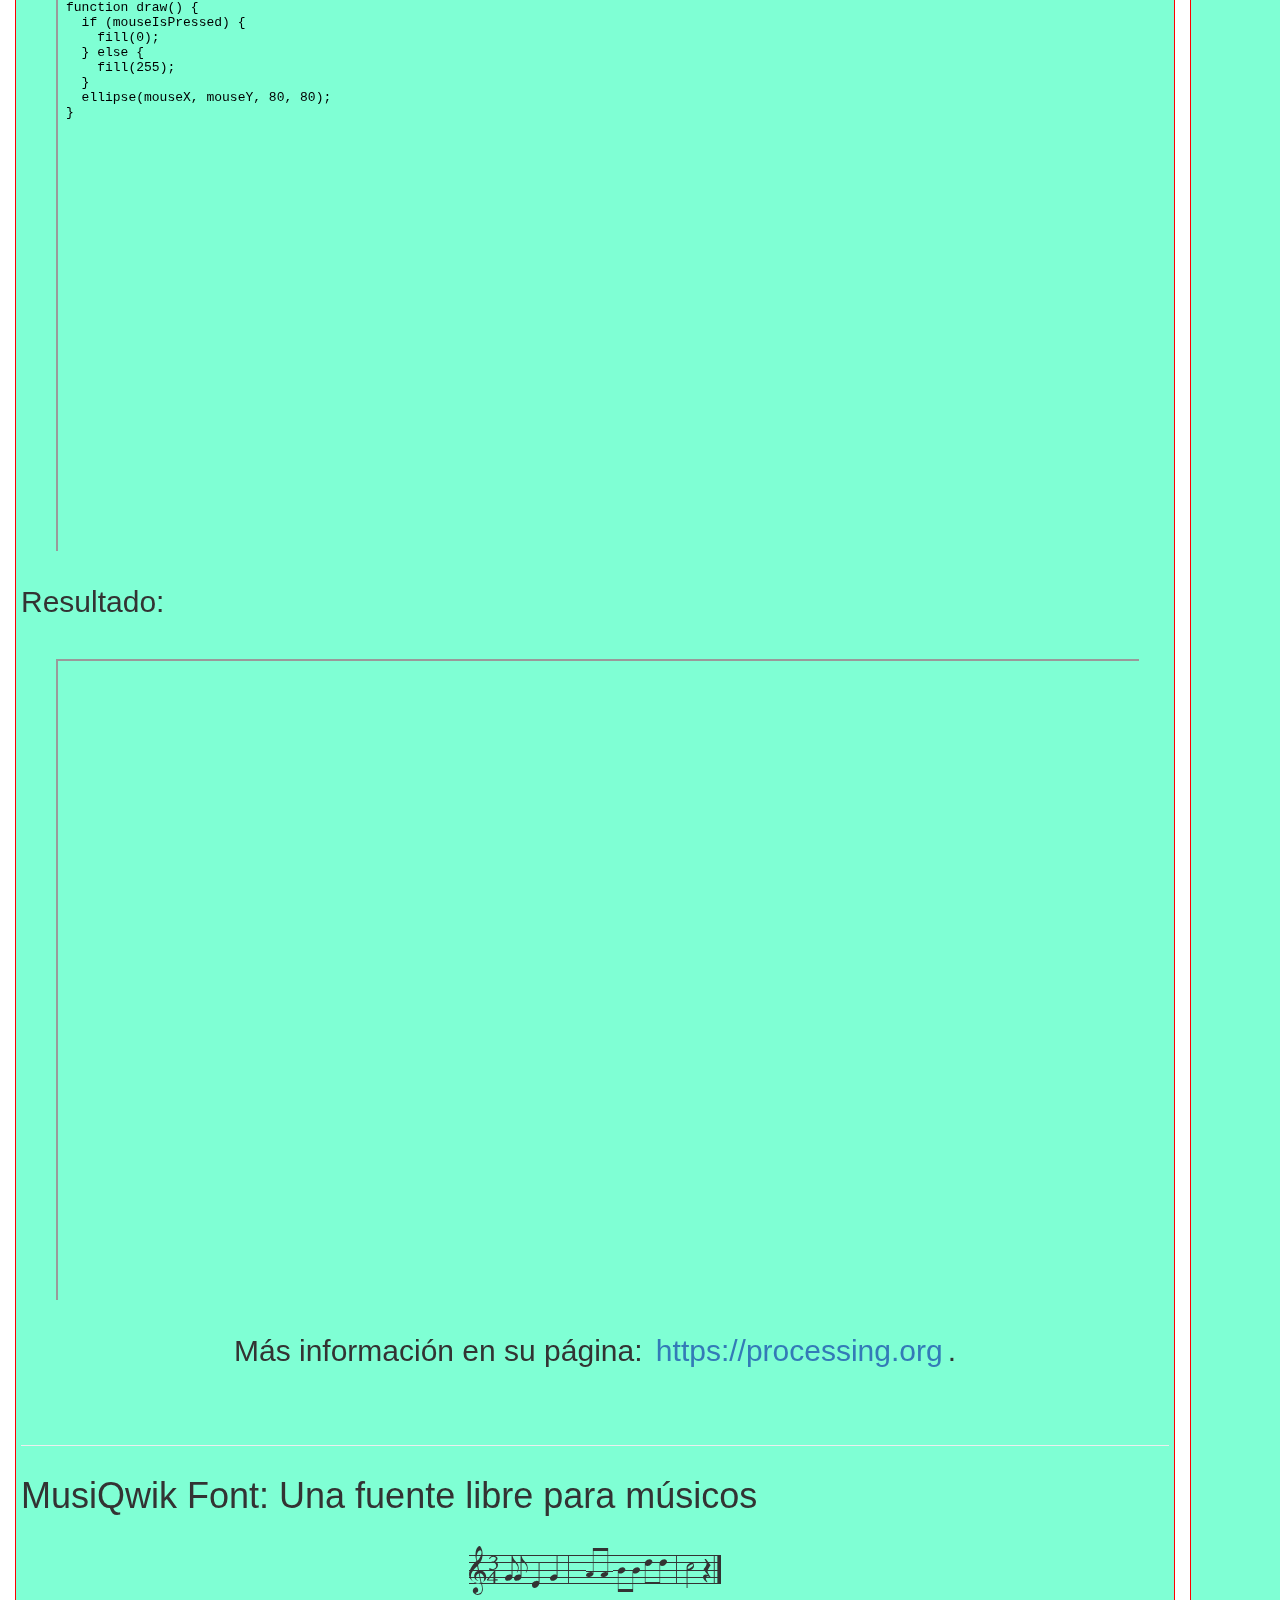
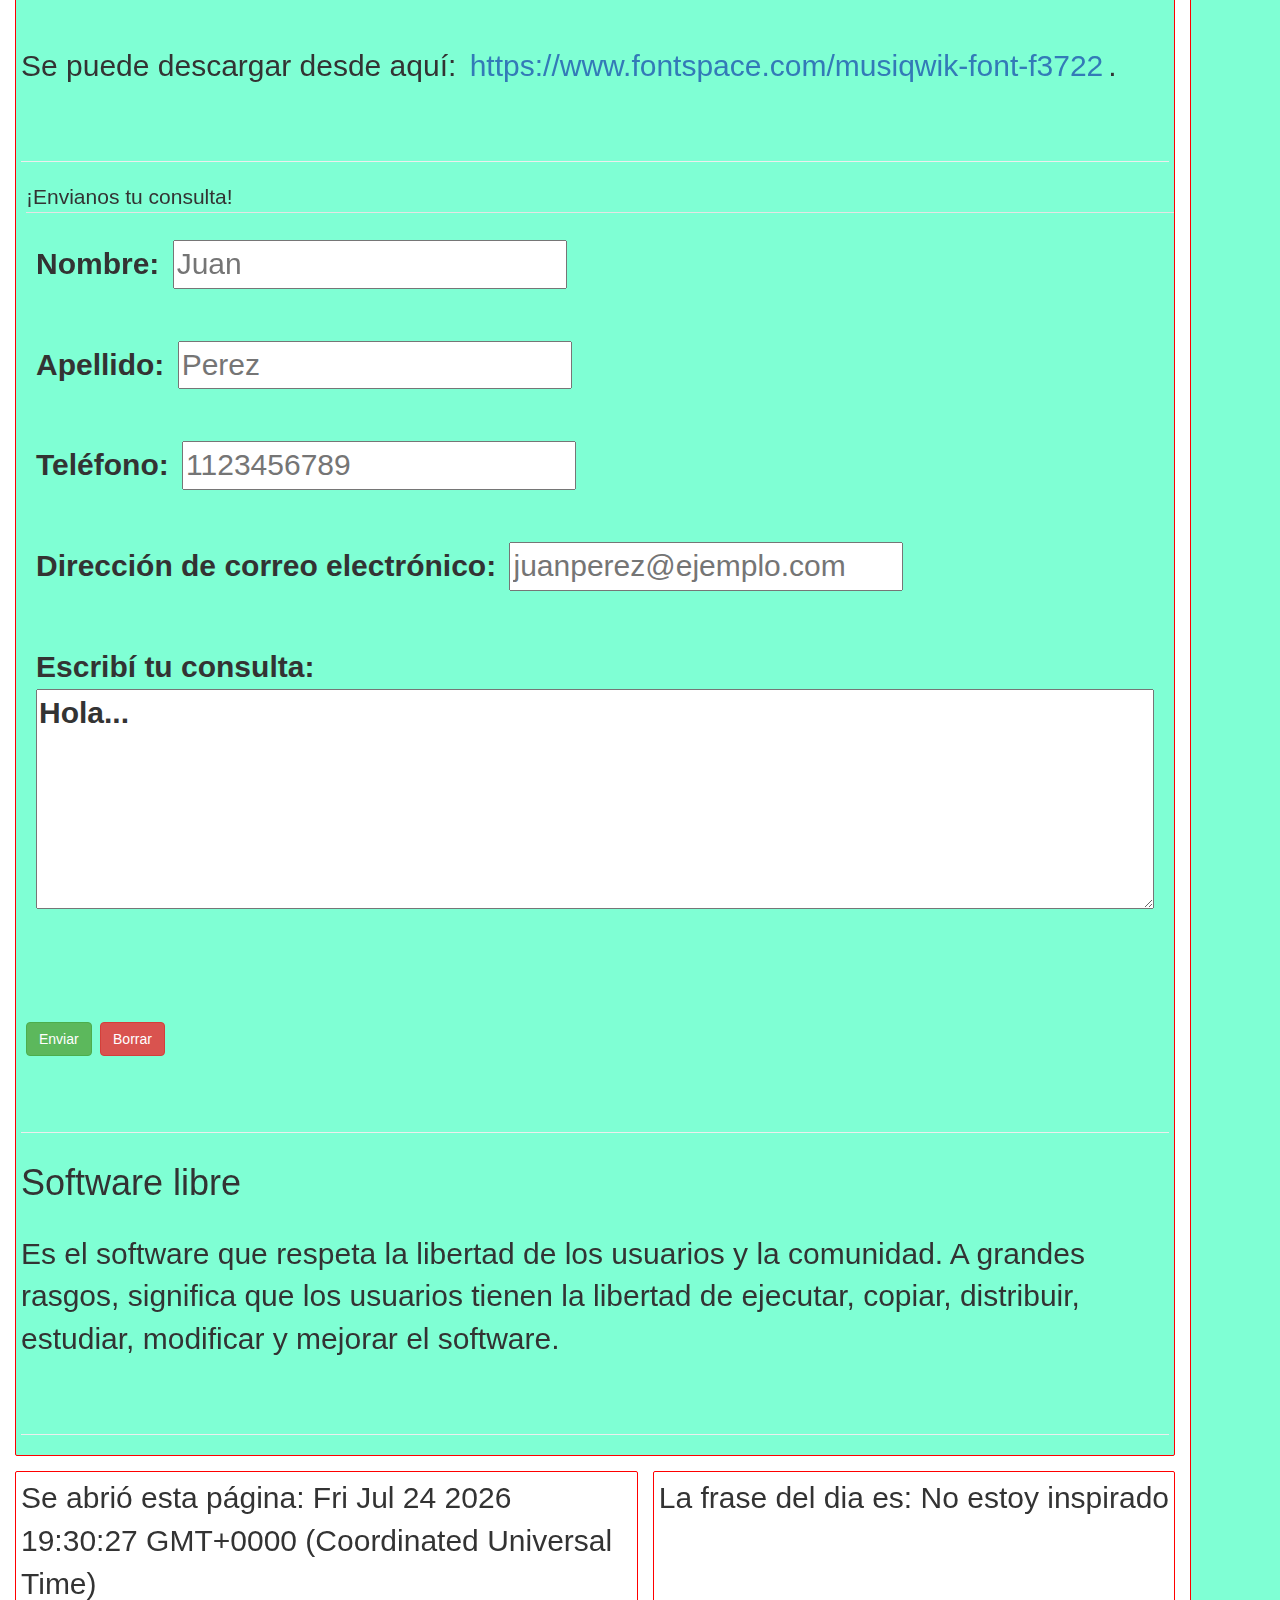
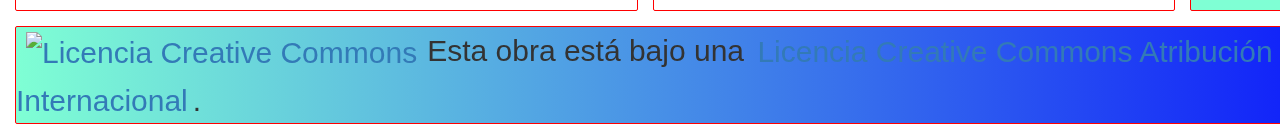
==== commit 88d4ab02: "Update index.html" ====
--- a/index.html
+++ b/index.html
@@ -141,7 +141,7 @@
                         </div>
                         <br><br>
                         <button type="submit"class="btn btn-success">Enviar</button>
-			<input type="reset" value="Borrar" class="btn btn-danger"/>
+			    <input type="reset" value="Borrar" class="btn btn-danger"/>
 			   
                     </form>
 
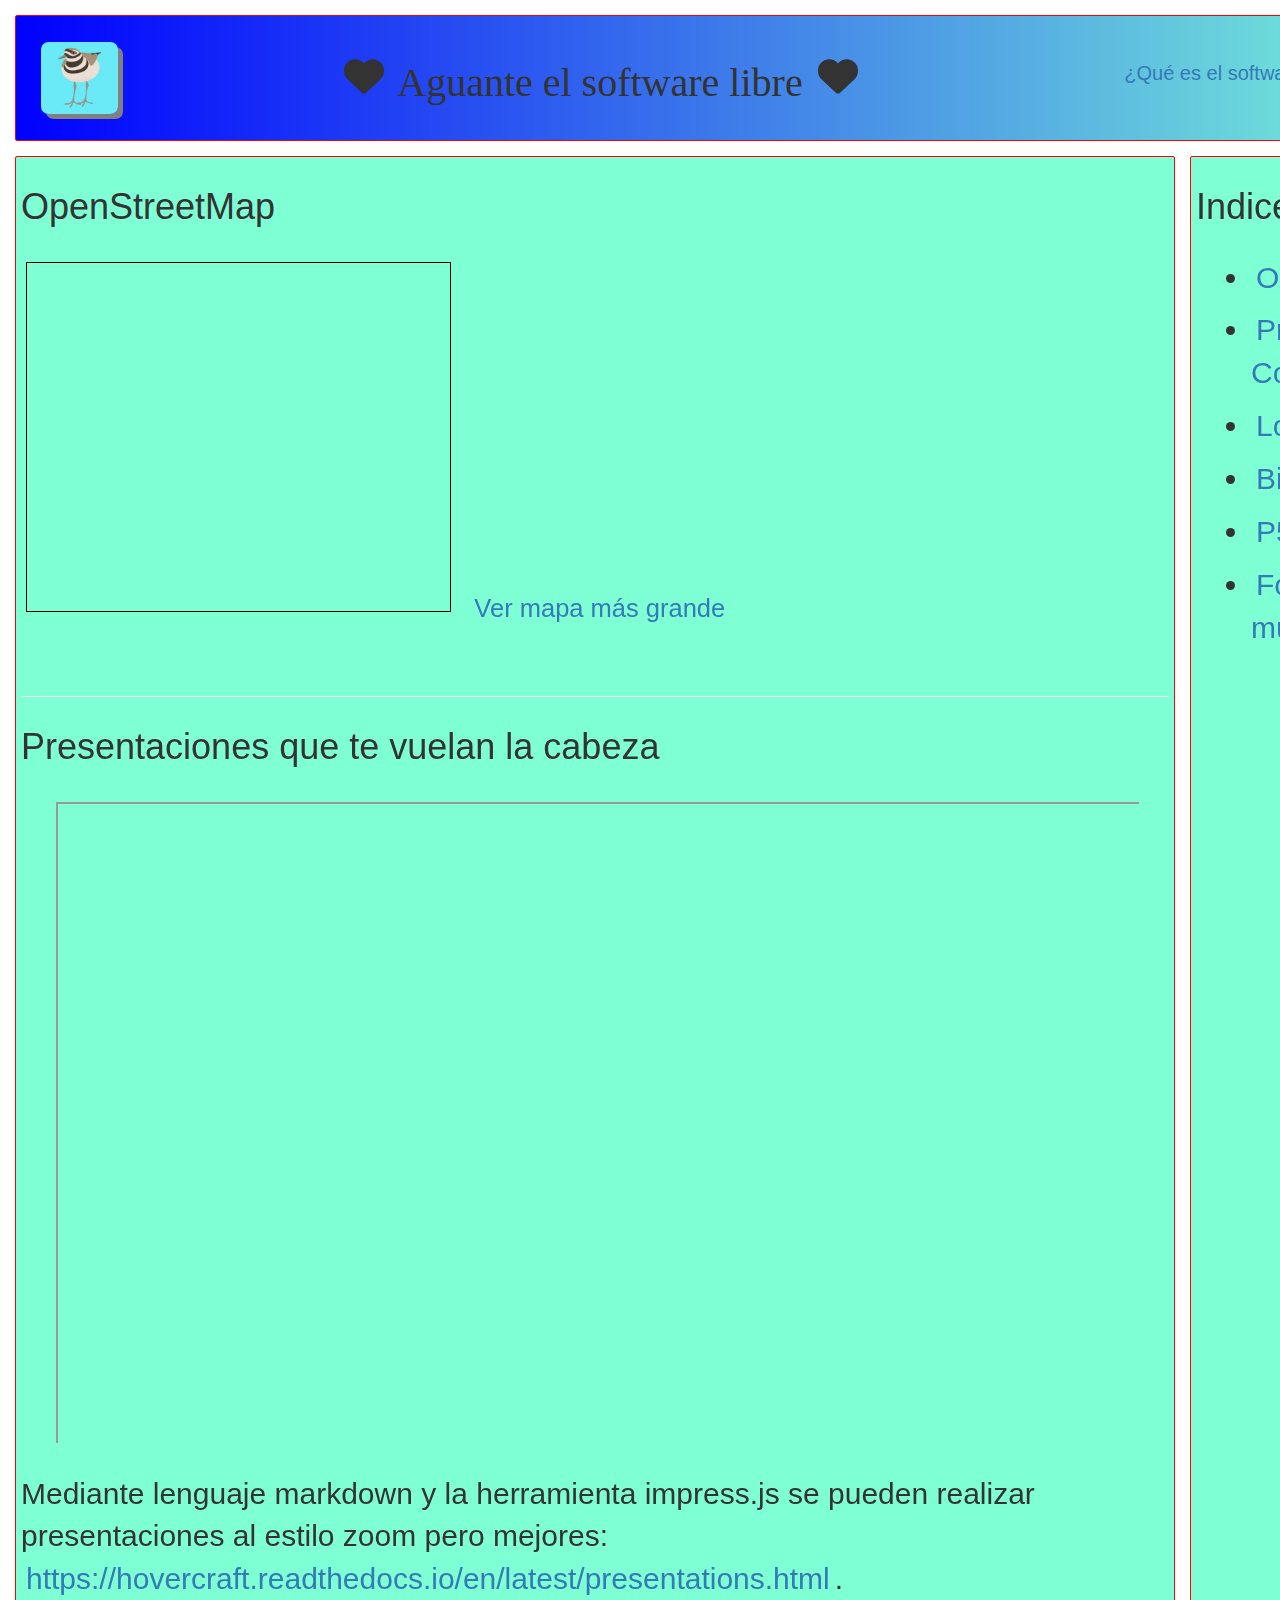
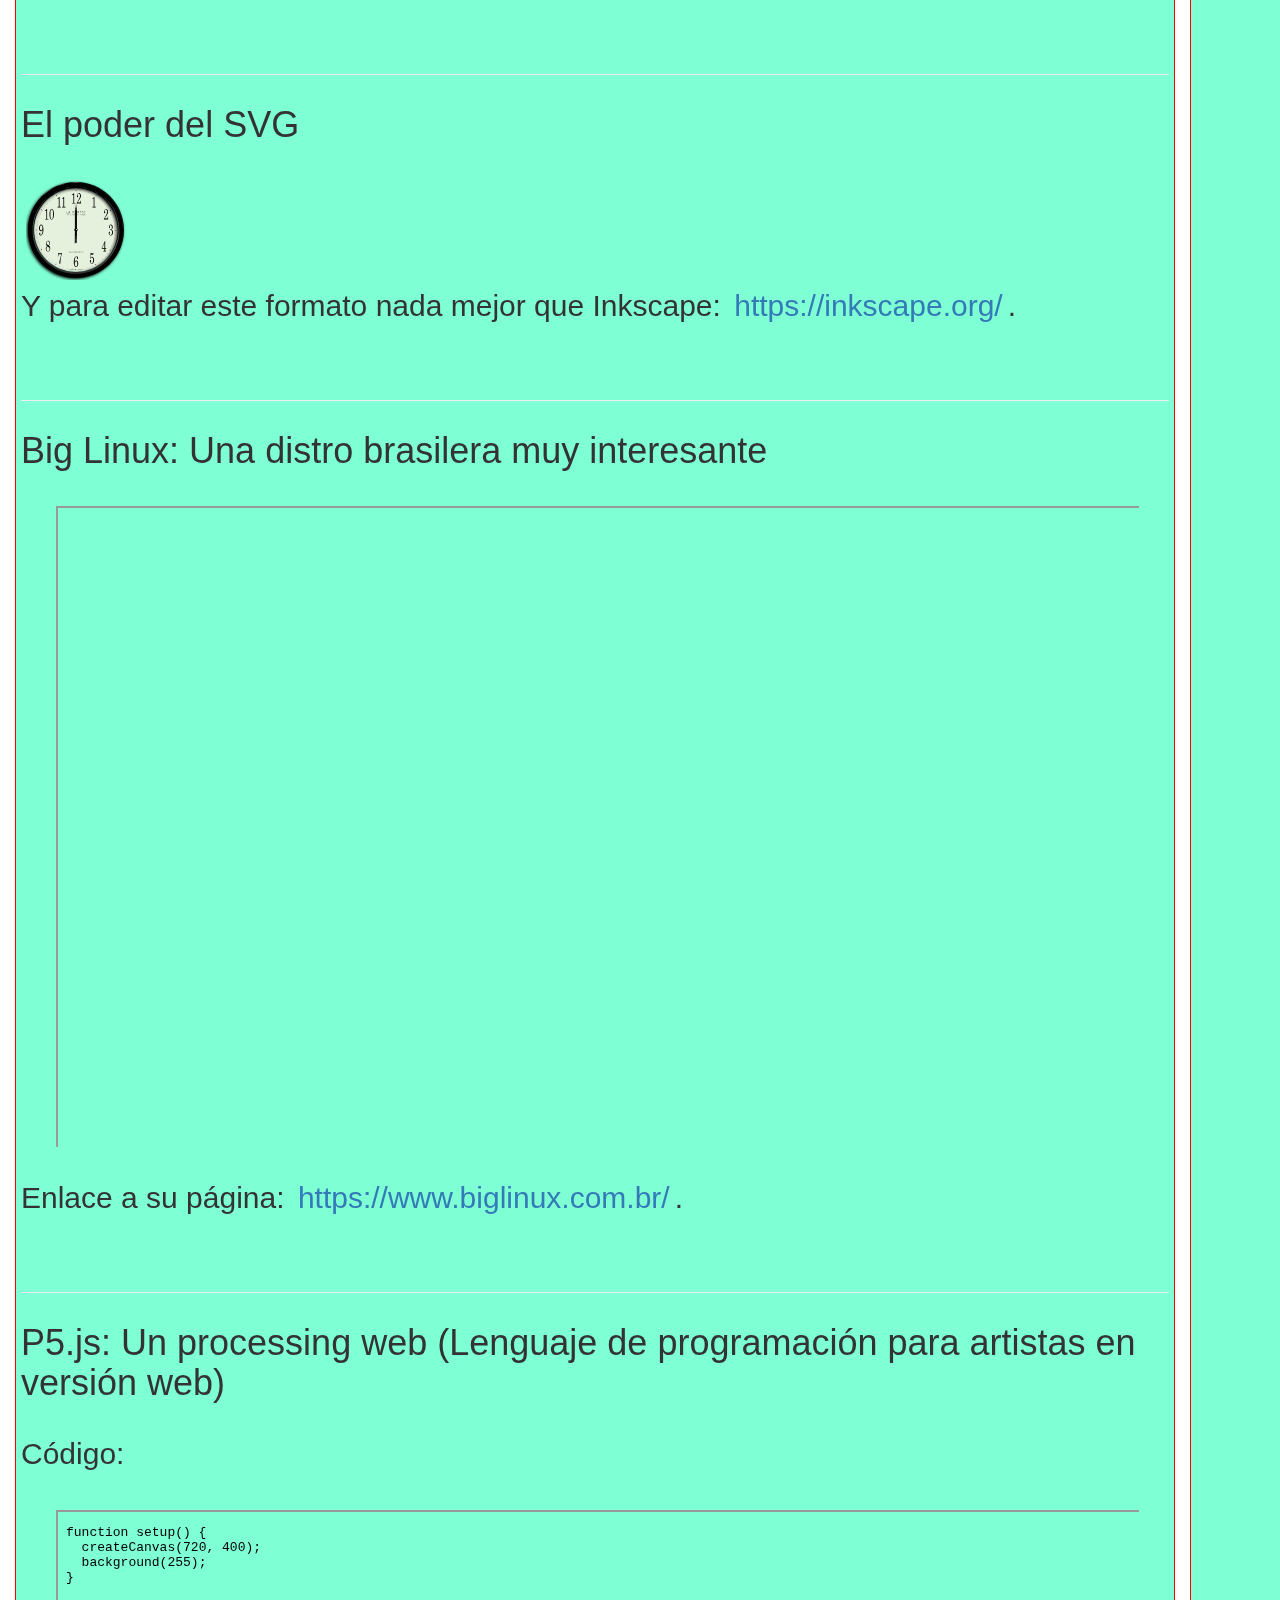
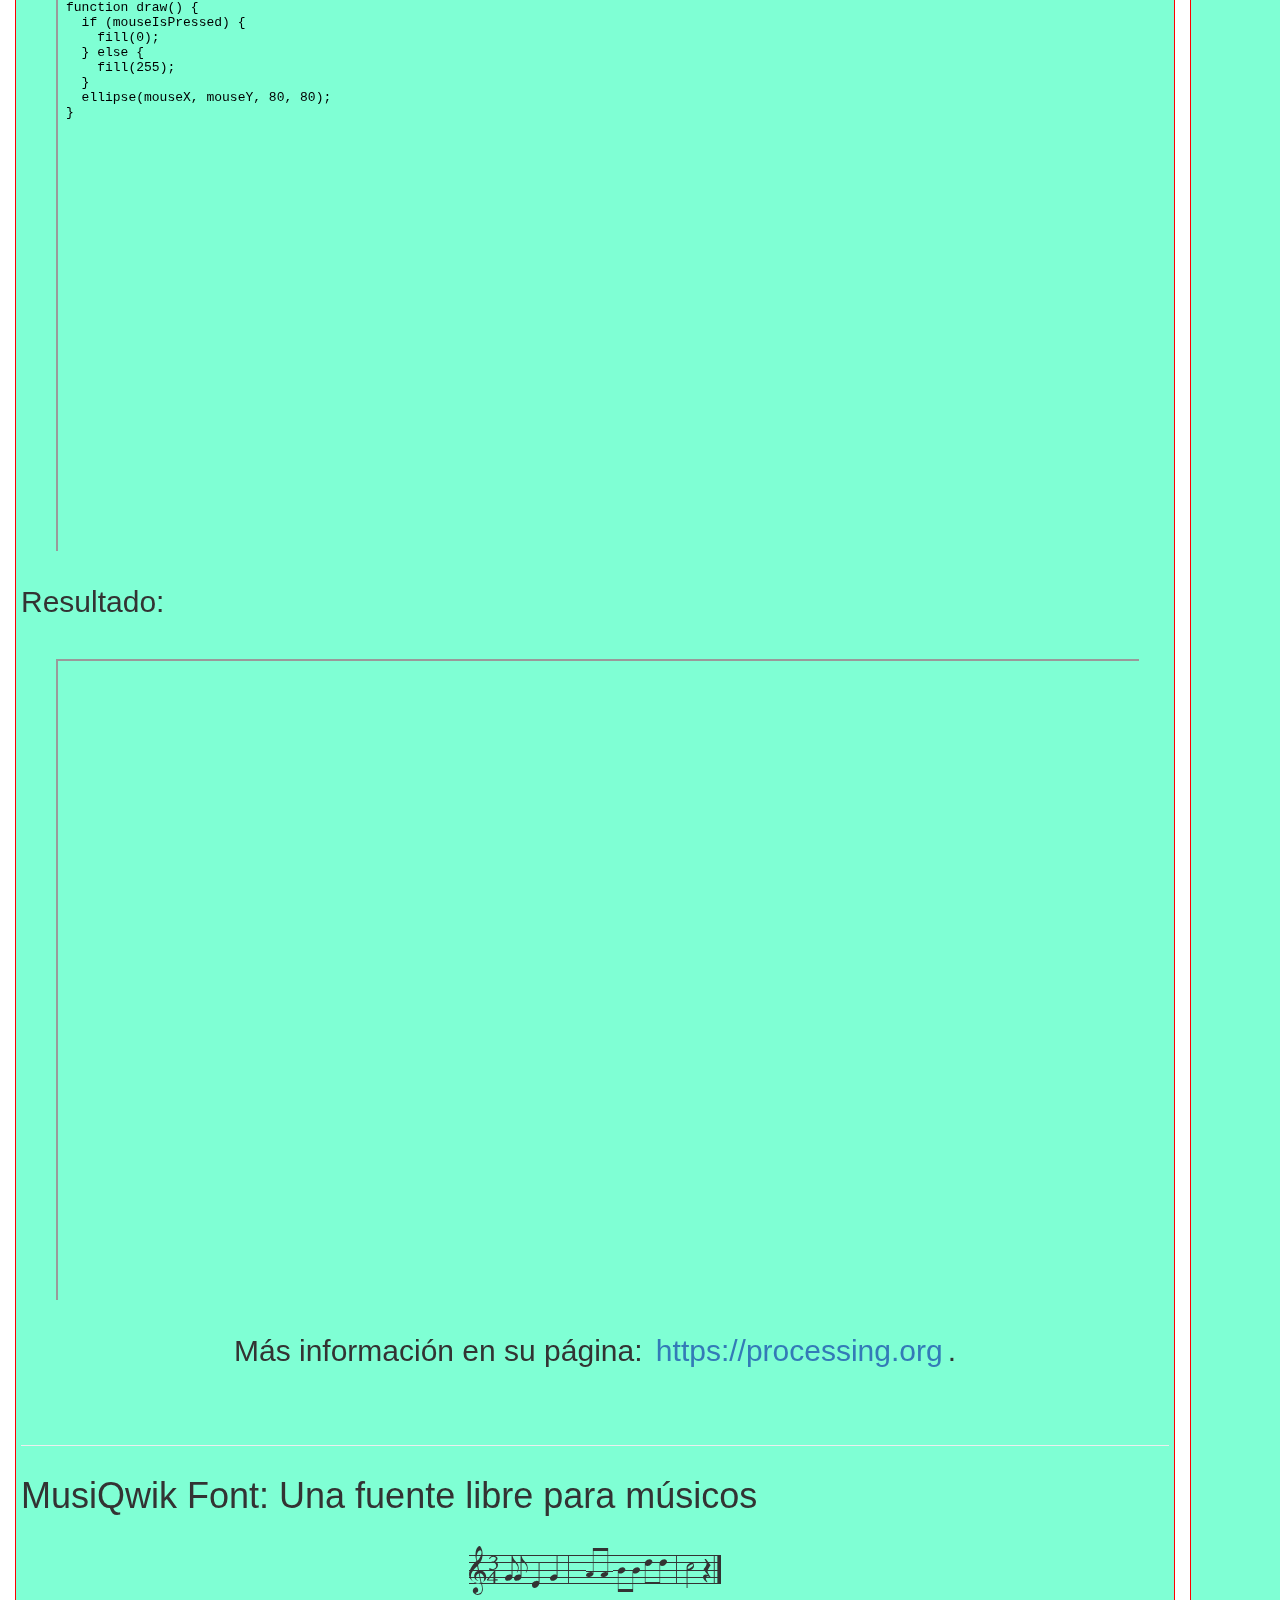
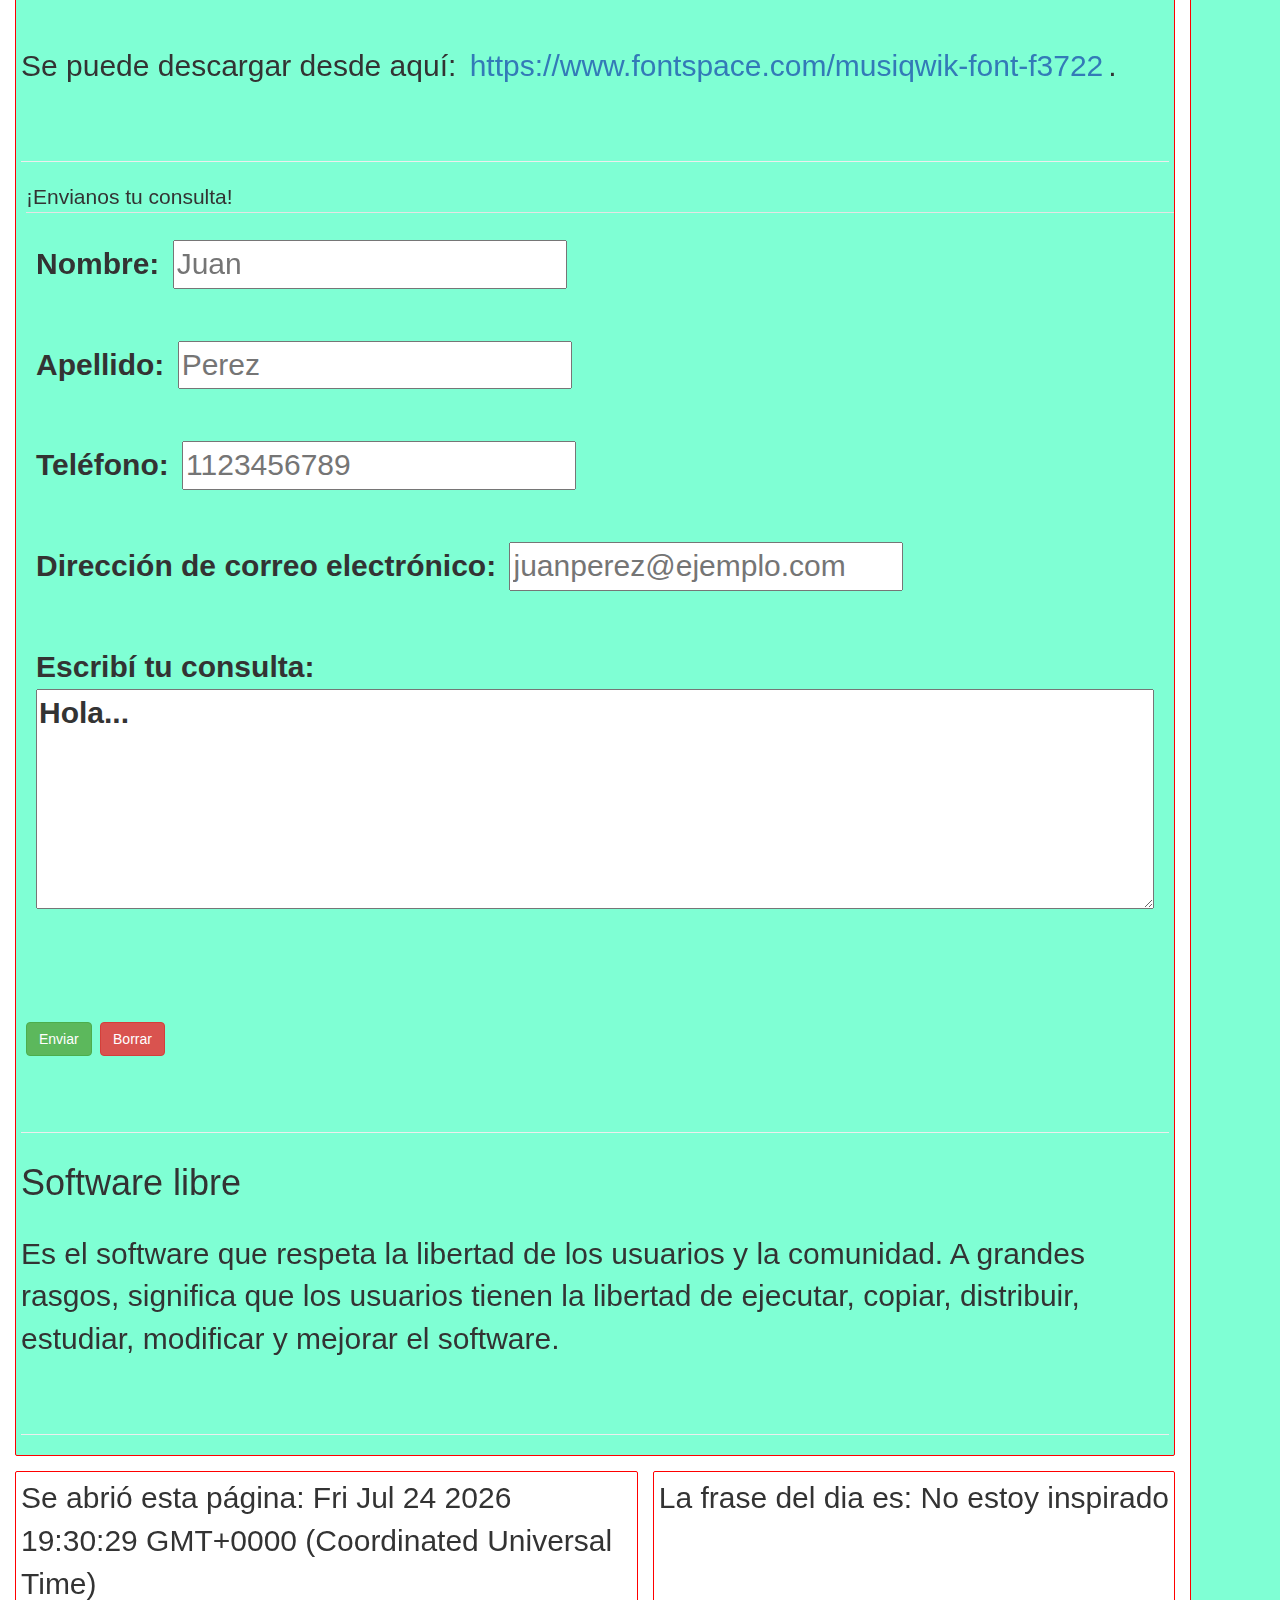
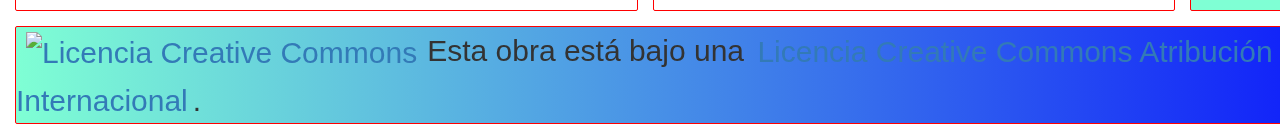
==== commit 76a4f453: "Update index.html" ====
--- a/index.html
+++ b/index.html
@@ -24,7 +24,7 @@
                 </h1>
                 <ul>
                     <li><a href="#queEs">¿Qué es el software libre?</a></li>
-                    <li><a href="#contacto">Contacto</a></li>
+                    <li><a href="#contacto" onclick="mostrar();">Contacto</a></li>
                 </ul>
             </nav>
         </header>
@@ -109,7 +109,7 @@
             </section>
             <br>
             <hr>
-            <section id="contacto">
+            <section id="contacto" class="contacto">
 
                 <fieldset id="cons">
                     <legend>¡Envianos tu consulta!</legend>
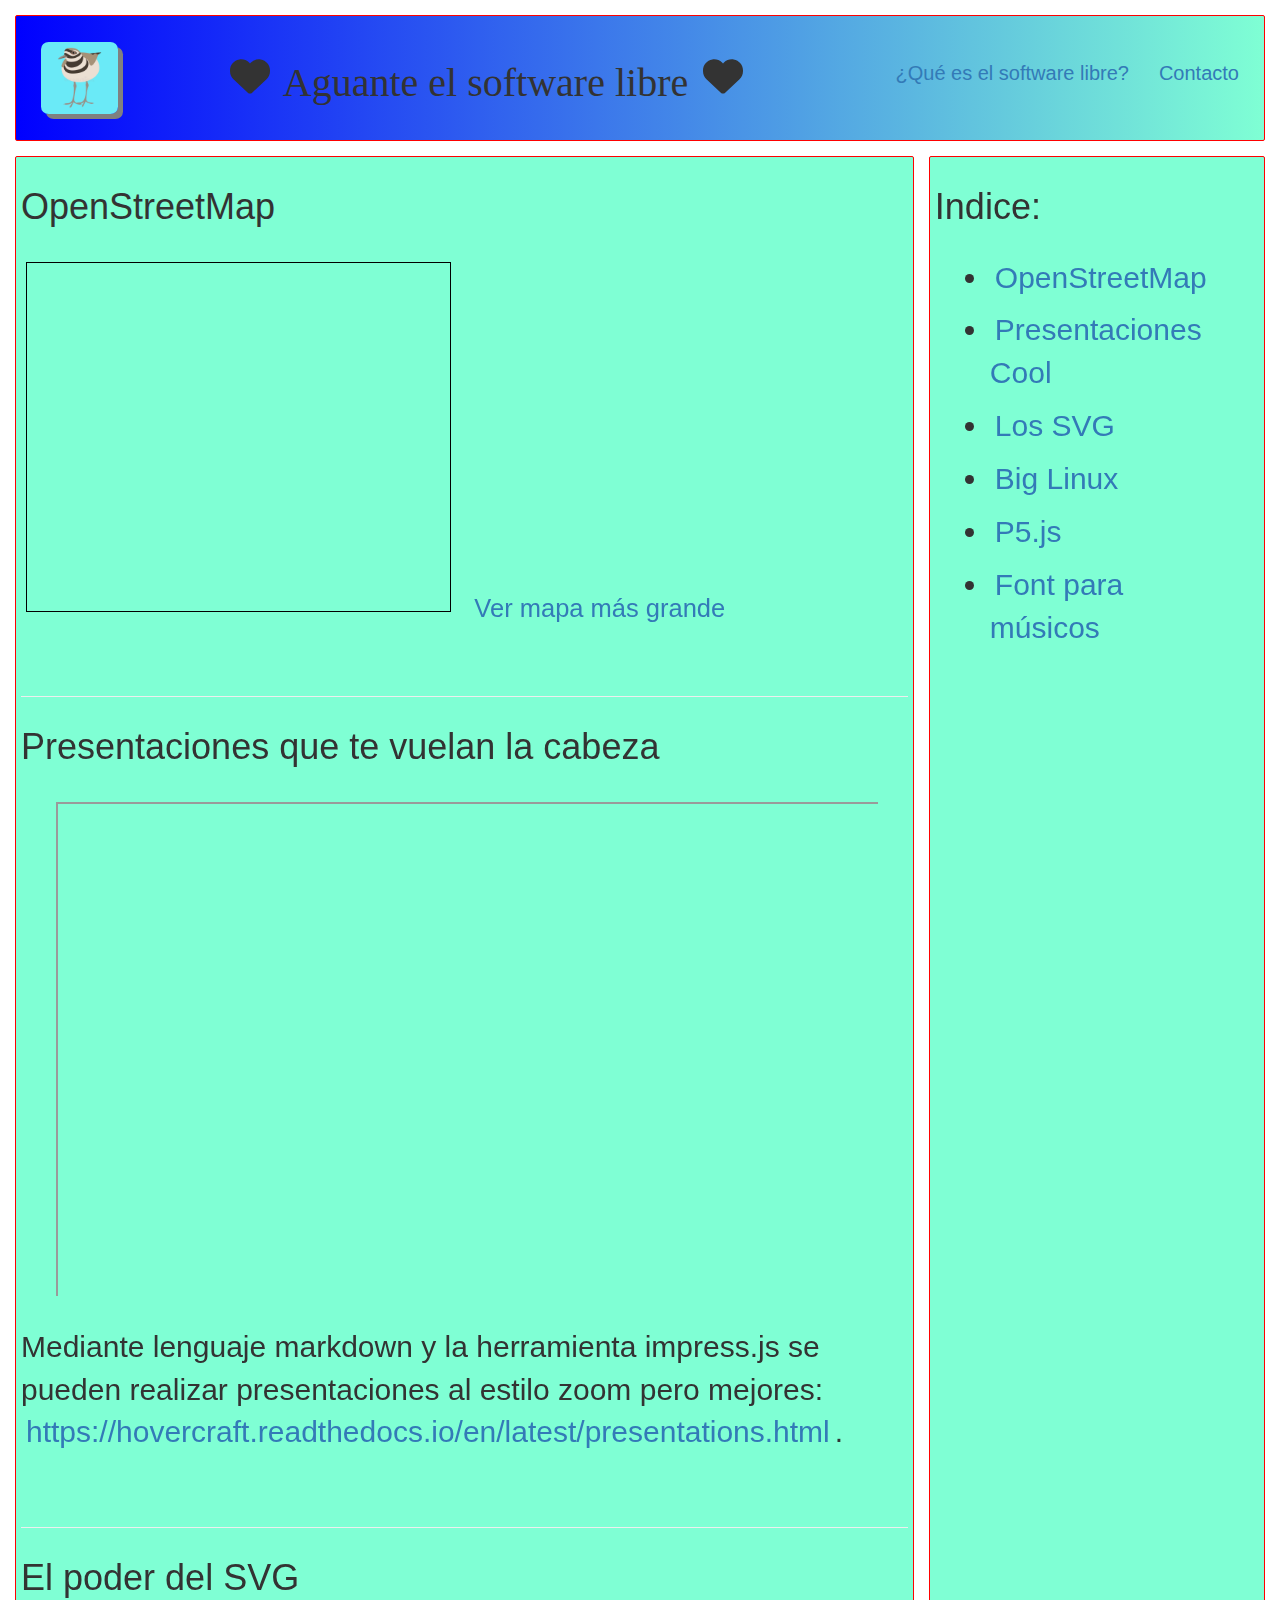
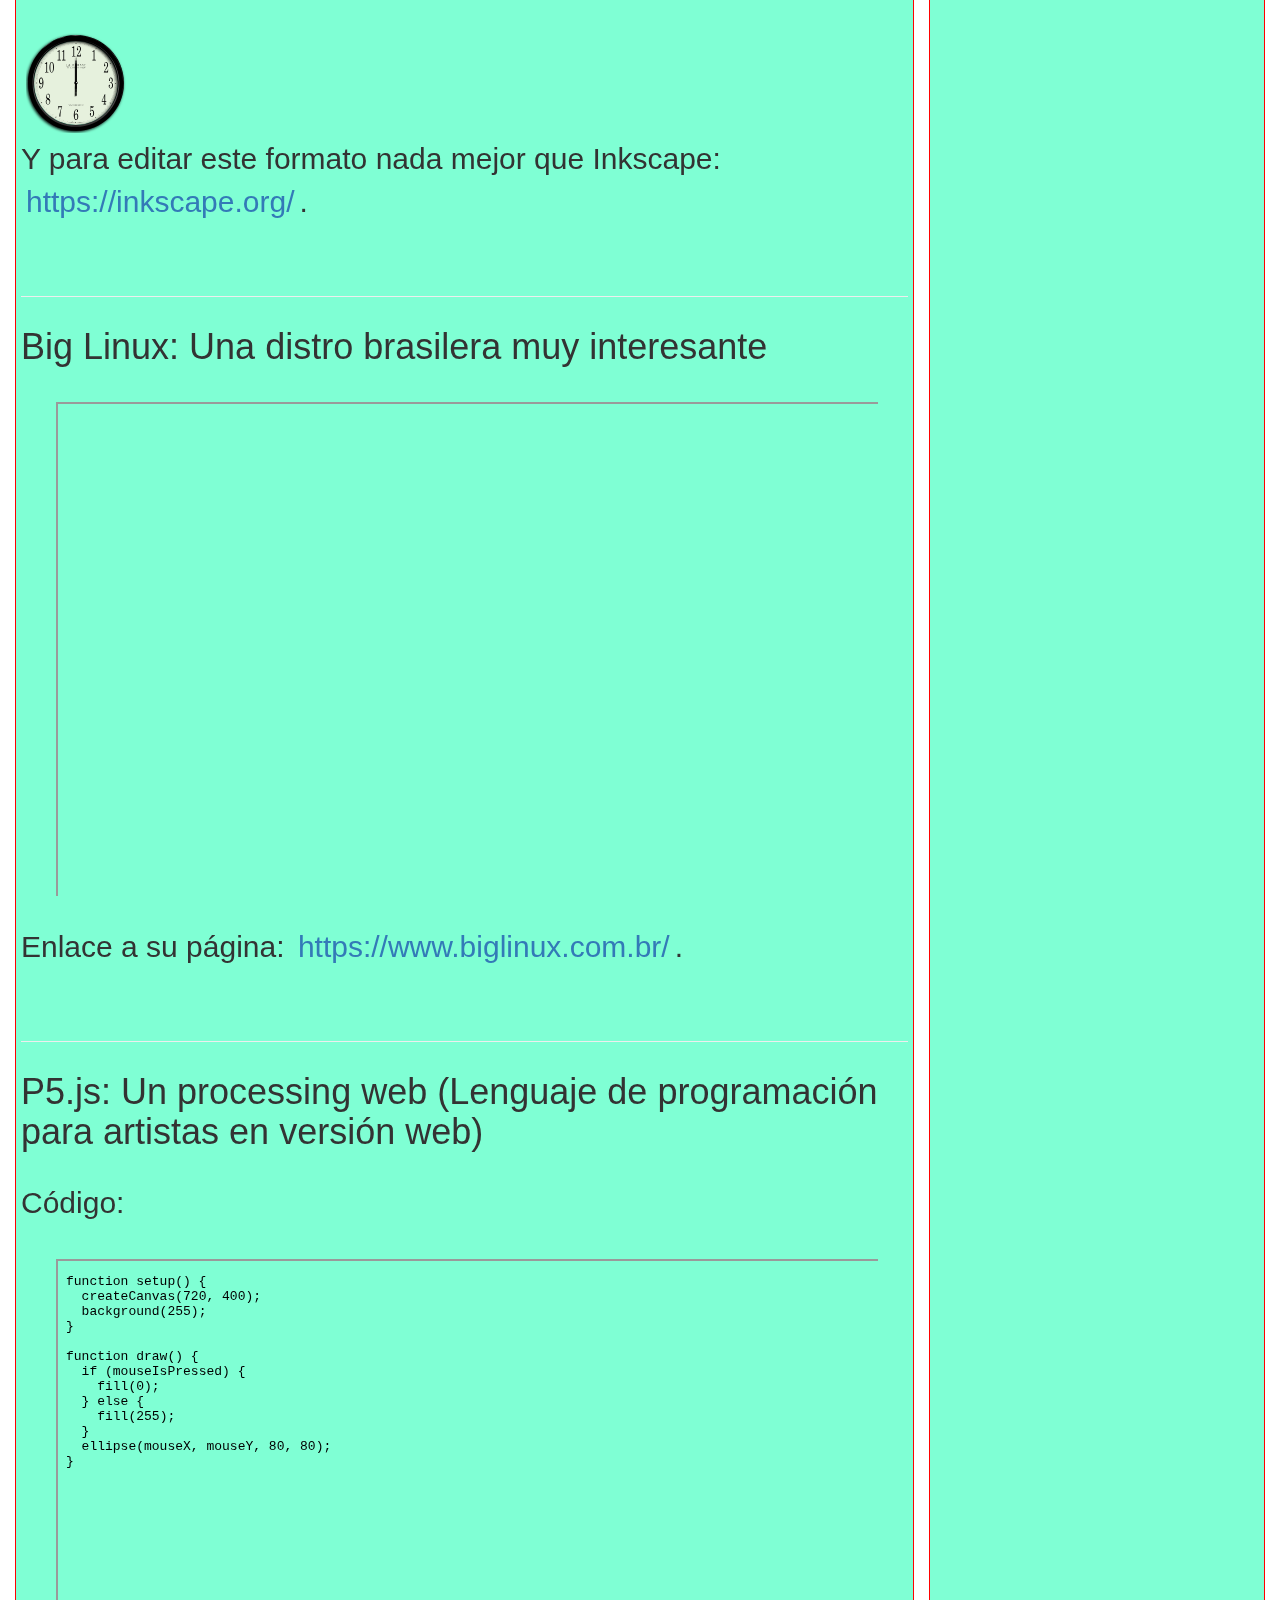
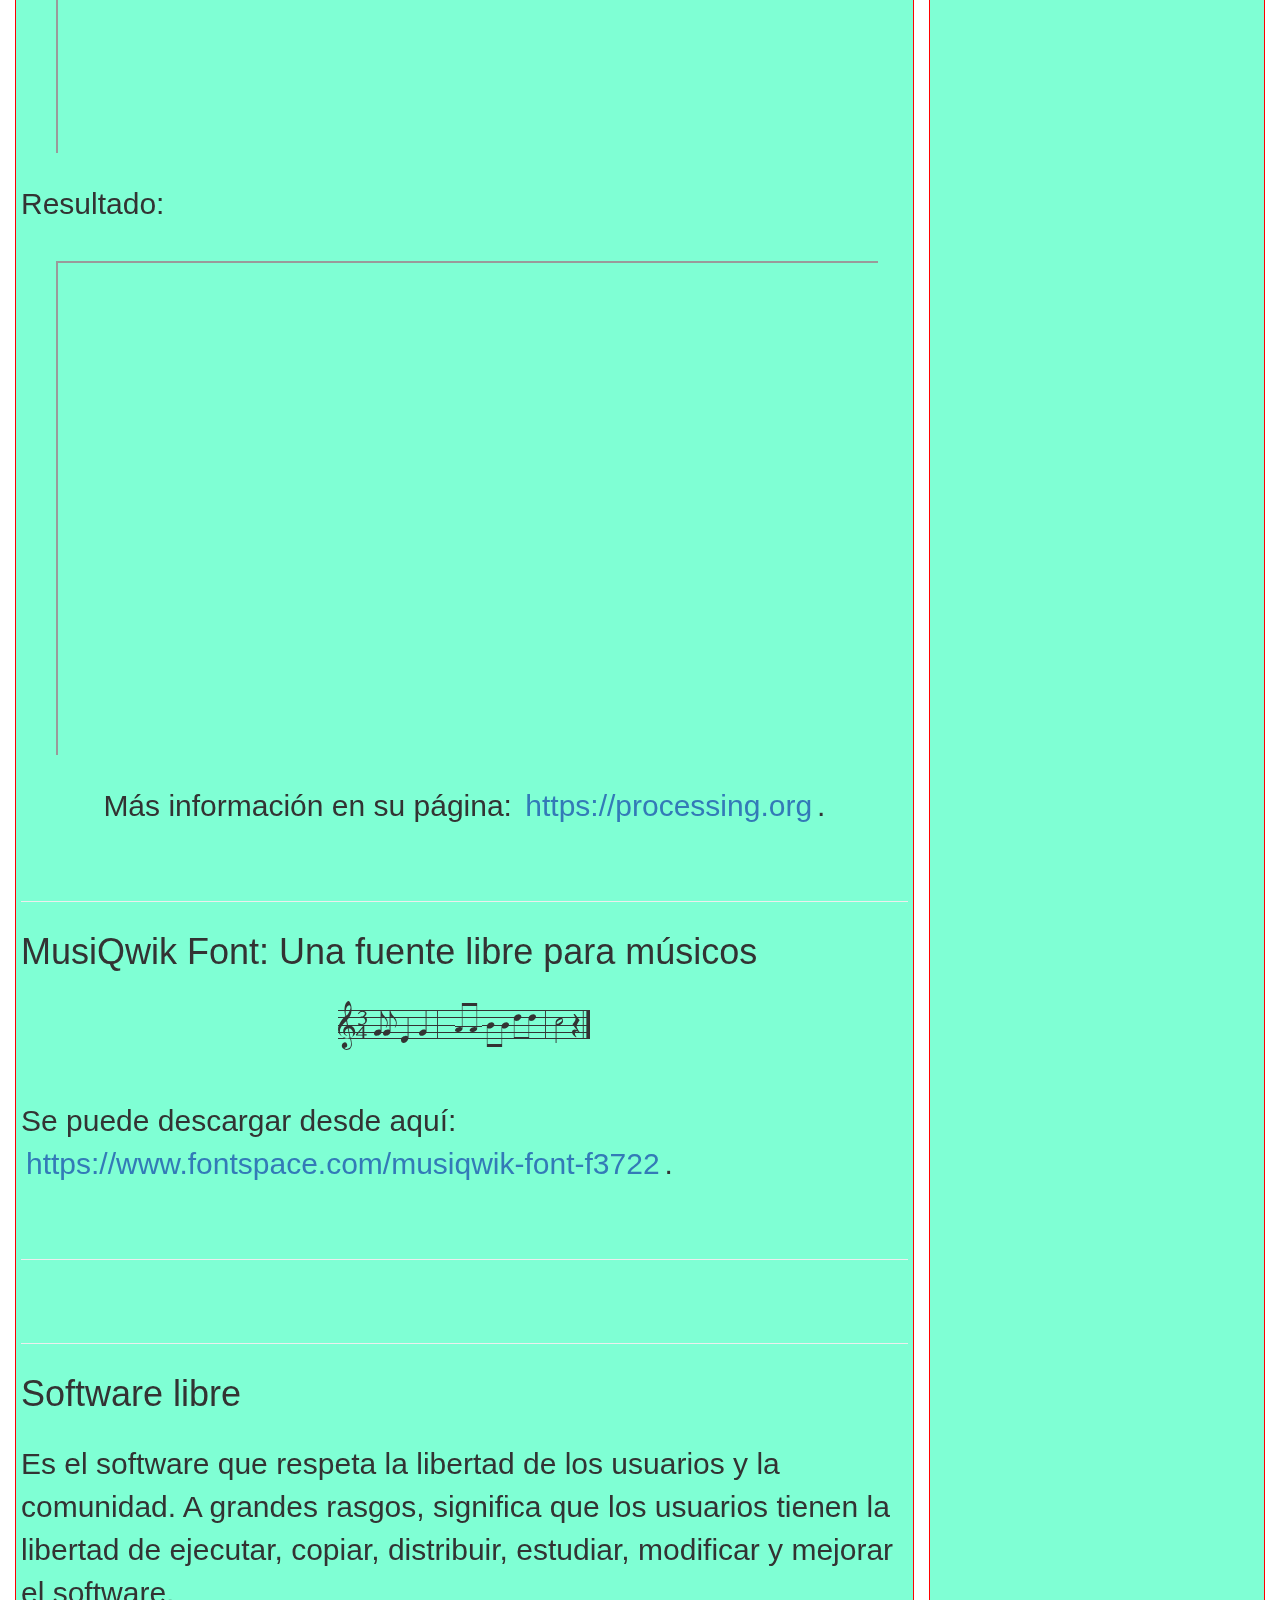
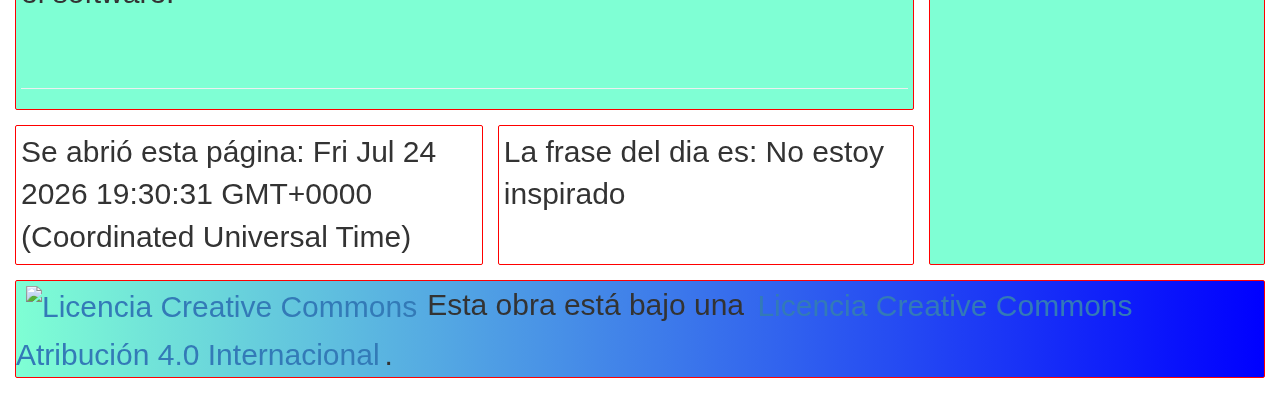
==== commit 3760fefc: "Update index.html" ====
--- a/index.html
+++ b/index.html
@@ -23,7 +23,7 @@
                 <h1 class="titulo"> <i class="fas fa-heart"></i> Aguante el software libre <i class="fas fa-heart"></i>
                 </h1>
                 <ul>
-                    <li><a href="#queEs">¿Qué es el software libre?</a></li>
+                    <li><a href="#queEs" onclick="show();">¿Qué es el software libre?</a></li>
                     <li><a href="#contacto" onclick="mostrar();">Contacto</a></li>
                 </ul>
             </nav>
@@ -151,7 +151,7 @@
             </section>
             <br>
             <hr>
-            <section id="queEs">
+            <section id="queEs" class='queEs'>
                 <h1>Software libre</h1>
                 <p>Es el software que respeta la libertad de los usuarios y la comunidad. A grandes rasgos, significa
                     que los usuarios tienen la libertad de ejecutar, copiar, distribuir, estudiar, modificar y mejorar
--- a/estilos.css
+++ b/estilos.css
@@ -218,4 +218,10 @@
     font-family: 'MusiQwik Font';
     font-size: larger;
     text-align: center;
-}+}
+
+.contacto {
+    display: none;
+}
+    
+    
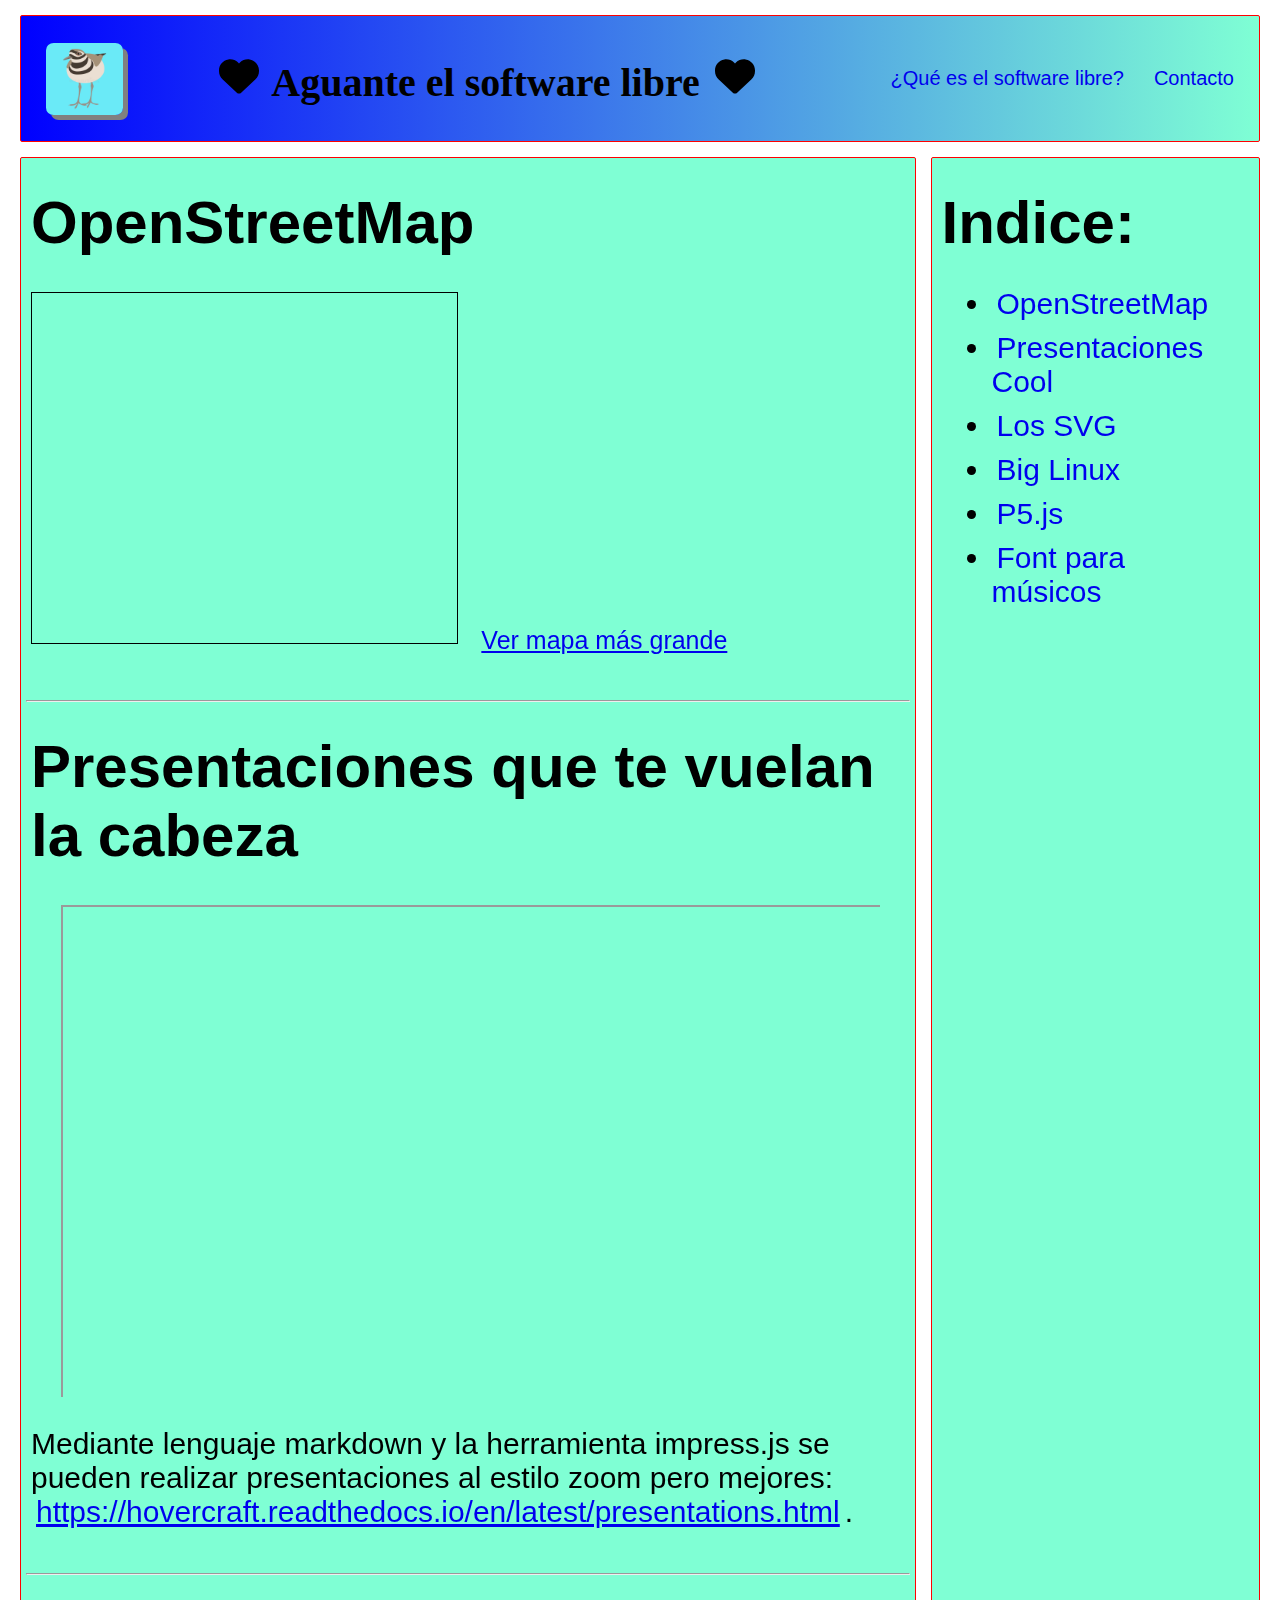
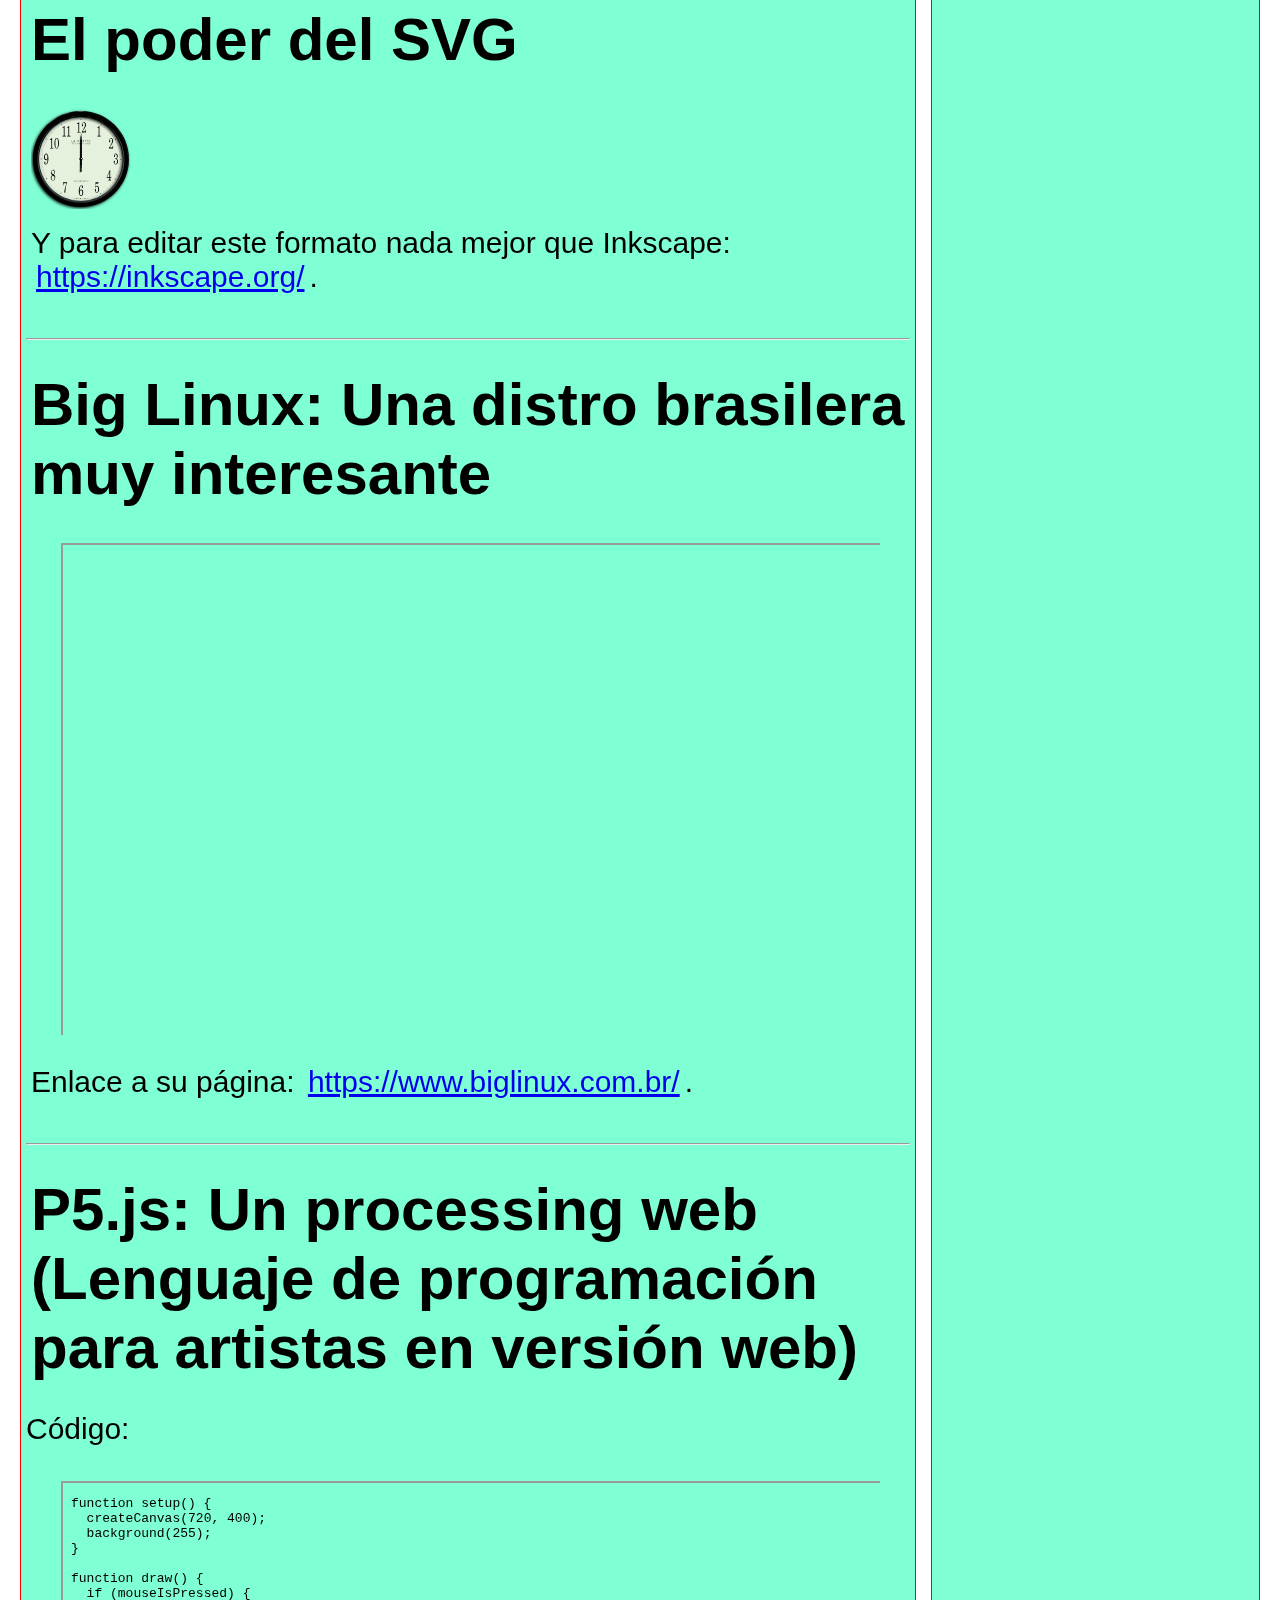
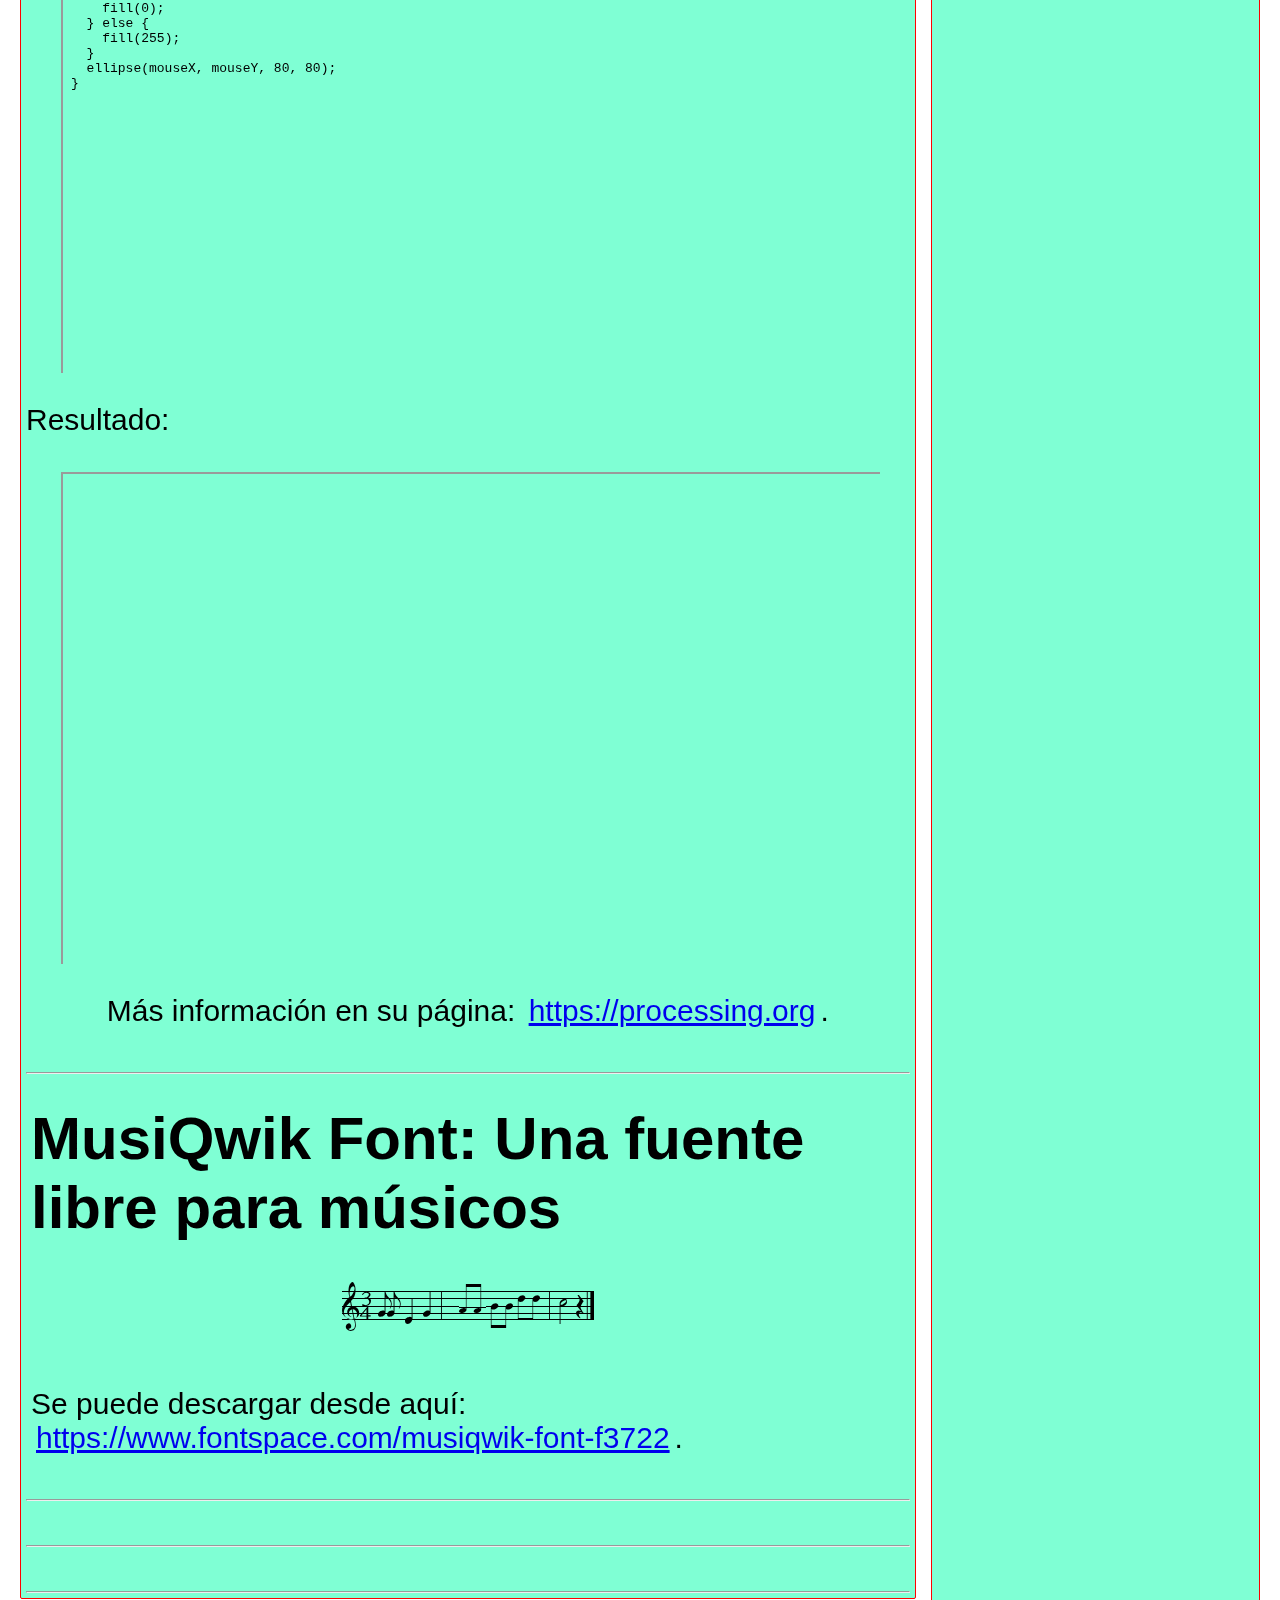
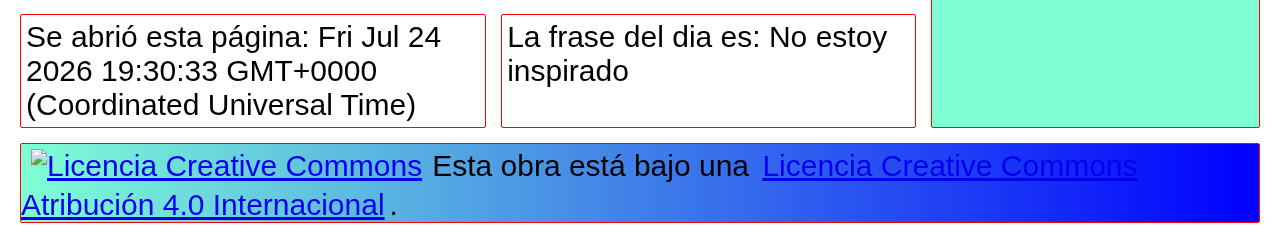
==== commit 958d8b3b: "Eliminando Bootstrap." ====
--- a/index.html
+++ b/index.html
@@ -6,9 +6,11 @@
     <meta http-equiv="X-UA-Compatible" content="IE=edge">
     <meta name="viewport" content="width=device-width, initial-scale=1.0">
     <title>¡¡¡Aguante el software libre!!!</title>
-<link rel="stylesheet" href="https://maxcdn.bootstrapcdn.com/bootstrap/3.4.1/css/bootstrap.min.css">
+<!--
+        <link rel="stylesheet" href="https://maxcdn.bootstrapcdn.com/bootstrap/3.4.1/css/bootstrap.min.css">
 		<script src="https://ajax.googleapis.com/ajax/libs/jquery/3.6.0/jquery.min.js"></script>
 		<script src="https://maxcdn.bootstrapcdn.com/bootstrap/3.4.1/js/bootstrap.min.js"></script>
+-->
     <link rel="stylesheet" href="estilos.css">
     <link rel="shorcut icon" href="assets/img/logo página.jpg">
     <script src="js/all.js"></script>
--- a/estilos.css
+++ b/estilos.css
@@ -1,7 +1,6 @@
 @font-face {
     font-family: 'MusiQwik Font';
-    src: url("assets/Musiqwik-rvL8.ttf")
-    format("truetype");
+    src: url("assets/Musiqwik-rvL8.ttf") format("truetype");
 }
 
 * {
@@ -11,6 +10,7 @@
 /* Esto hace que las unidades rem trabajen coherentemente 62.5% es 10 px */
 html {
     font-size: 62.5%;
+    font-family: Arial, Helvetica, sans-serif;
 }
 
 
@@ -223,5 +223,17 @@
 .contacto {
     display: none;
 }
-    
-    
+
+.queEs {
+    display: none;
+}
+
+.btn {
+    font-weight: bold;
+    padding: 0.5rem;
+    border-radius: 1rem;
+}
+
+.btn-success { background-color: green; }
+
+.btn-danger { background-color: red; }